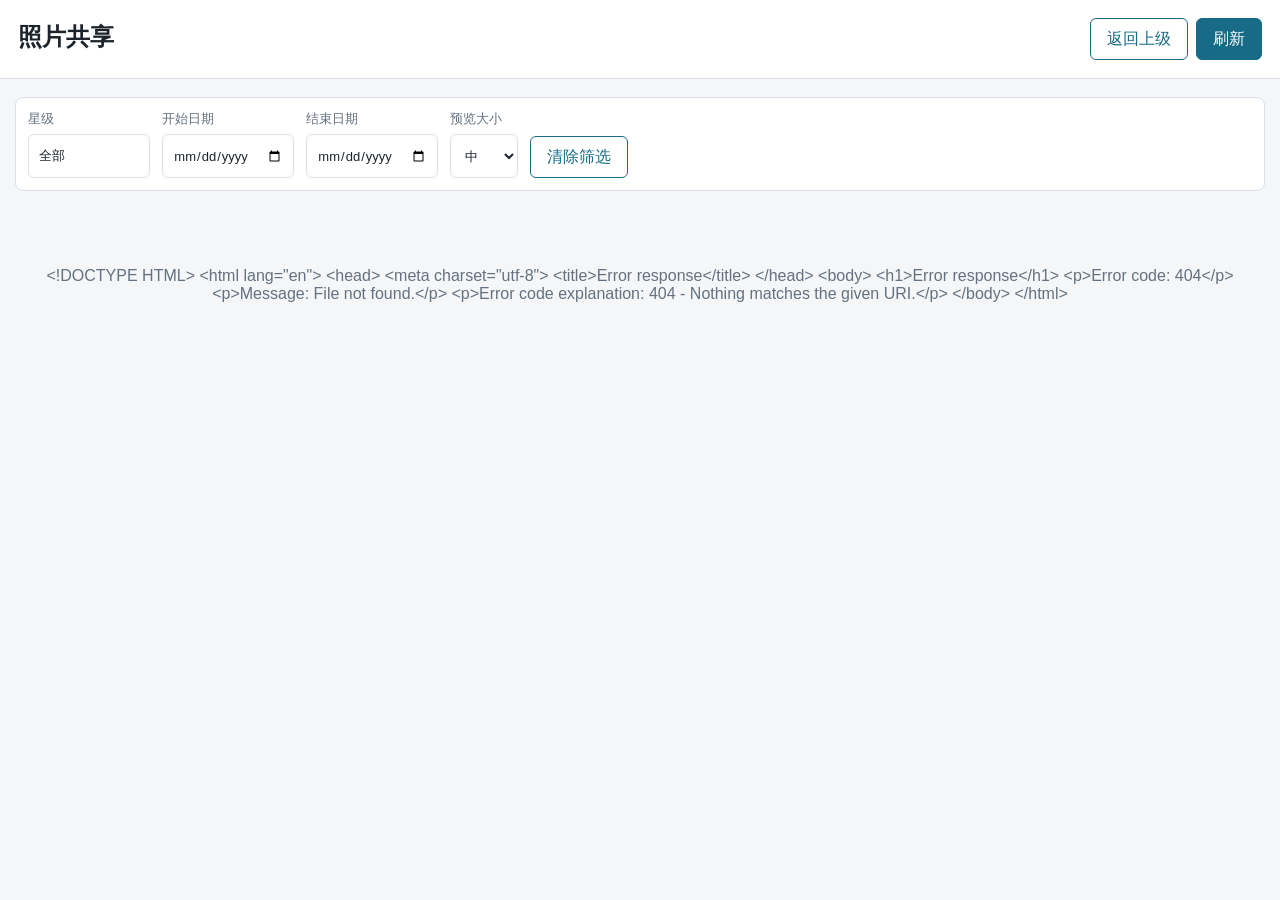
==== static/index.html @ c03c1bd6 "update" ====
<!doctype html>
<html lang="zh-CN">
  <head>
    <meta charset="utf-8" />
    <meta name="viewport" content="width=device-width, initial-scale=1" />
    <title>局域网照片共享</title>
    <link rel="stylesheet" href="/static/styles.css" />
  </head>
  <body>
    <header class="topbar">
      <div>
        <h1>照片共享</h1>
        <div id="rootPath" class="subtle"></div>
        <div id="rootSelector" class="root-selector"></div>
      </div>
      <div class="actions">
        <button id="backBtn" class="ghost" type="button">返回上级</button>
        <button id="refreshBtn" type="button">刷新</button>
      </div>
    </header>

    <main>
      <section class="filters" aria-label="筛选">
        <div class="filter-field rating-filter-field">
          <span>星级</span>
          <button id="ratingFilterBtn" class="filter-select" type="button" aria-expanded="false">全部</button>
          <div id="ratingFilterMenu" class="rating-filter-menu" hidden>
            <label><input type="checkbox" value="0" /> 未评分</label>
            <label><input type="checkbox" value="1" /> 1 星</label>
            <label><input type="checkbox" value="2" /> 2 星</label>
            <label><input type="checkbox" value="3" /> 3 星</label>
            <label><input type="checkbox" value="4" /> 4 星</label>
            <label><input type="checkbox" value="5" /> 5 星</label>
          </div>
        </div>
        <label>
          开始日期
          <input id="dateFromFilter" type="date" />
        </label>
        <label>
          结束日期
          <input id="dateToFilter" type="date" />
        </label>
        <label>
          预览大小
          <select id="thumbModeSelect">
            <option value="small">小</option>
            <option value="medium">中</option>
            <option value="large">大</option>
            <option value="xlarge">超大</option>
          </select>
        </label>
        <button id="clearFiltersBtn" class="ghost" type="button">清除筛选</button>
      </section>
      <nav id="breadcrumb" class="breadcrumb"></nav>
      <section id="grid" class="grid" aria-live="polite"></section>
      <div id="emptyState" class="empty" hidden>当前文件夹没有 JPG 图片或子文件夹。</div>
    </main>

    <div id="folderContextMenu" class="context-menu" hidden>
      <button id="detectBracketsBtn" type="button">检测包围曝光</button>
    </div>

    <dialog id="bracketDialog" class="bracket-dialog">
      <div class="bracket-panel">
        <div class="bracket-header">
          <div>
            <div class="bracket-title">包围曝光检测</div>
            <div id="bracketDialogPath" class="bracket-path"></div>
          </div>
          <button id="closeBracketDialogBtn" class="ghost" type="button">关闭</button>
        </div>
        <div id="bracketCacheActions" class="bracket-cache-actions" hidden>
          <span>已有这个文件夹的扫描结果。</span>
          <button id="useBracketCacheBtn" type="button">使用结果</button>
          <button id="rescanBracketsBtn" class="ghost" type="button">重新扫描</button>
        </div>
        <div id="bracketStatus" class="bracket-status"></div>
        <div id="bracketMergePanel" class="bracket-merge-panel" hidden>
          <label><input id="selectAllBracketGroups" type="checkbox" /> 全选</label>
          <label>算法
            <select id="mergeAlgorithm">
              <option value="fusion">Fusion</option>
              <option value="debevec">Debevec</option>
              <option value="robertson">Robertson</option>
            </select>
          </label>
          <label>曝光 <input id="mergeExposure" type="number" step="0.1" min="-2" max="2" value="0" /></label>
          <label>对比度 <input id="mergeContrast" type="number" step="0.05" min="0.5" max="2" value="1" /></label>
          <label>饱和度 <input id="mergeSaturation" type="number" step="0.05" min="0" max="2" value="1" /></label>
          <label>锐化 <input id="mergeSharpen" type="number" step="0.1" min="0" max="2" value="0.2" /></label>
          <label>质量 <input id="mergeQuality" type="number" step="1" min="70" max="98" value="92" /></label>
          <button id="mergeBracketsBtn" type="button">合成选中组</button>
        </div>
        <div id="bracketMergeOutput" class="bracket-merge-output" hidden></div>
        <div id="bracketResults" class="bracket-results"></div>
      </div>
    </dialog>

    <dialog id="viewer" class="viewer">
      <div class="viewer-shell">
        <div class="viewer-toolbar">
          <div class="viewer-title" id="viewerTitle"></div>
          <div class="viewer-actions">
            <button id="zoomOutBtn" type="button">-</button>
            <button id="zoomResetBtn" type="button">100%</button>
            <button id="zoomInBtn" type="button">+</button>
            <button id="downloadBtn" type="button">下载</button>
            <button id="deleteBtn" class="danger" type="button">删除</button>
            <button id="closeBtn" type="button">关闭</button>
          </div>
        </div>
        <div id="imageStage" class="image-stage">
          <img id="viewerImage" alt="" />
        </div>
        <button id="prevBtn" class="page-btn page-prev" type="button" aria-label="上一张">‹</button>
        <button id="nextBtn" class="page-btn page-next" type="button" aria-label="下一张">›</button>
        <div class="viewer-rating" id="viewerRating"></div>
      </div>
    </dialog>

    <dialog id="deleteDialog" class="confirm-dialog">
      <form method="dialog" class="confirm-panel">
        <div class="confirm-title">删除这张照片？</div>
        <div id="deleteDialogPath" class="confirm-path"></div>
        <div class="confirm-actions">
          <button id="cancelDeleteBtn" class="ghost" value="cancel" type="button">取消</button>
          <button id="confirmDeleteBtn" class="danger" value="confirm" type="button">确认删除</button>
        </div>
      </form>
    </dialog>

    <script src="/static/js/state.js"></script>
    <script src="/static/js/api.js"></script>
    <script src="/static/js/ratings-ui.js"></script>
    <script src="/static/js/thumbnails.js"></script>
    <script src="/static/js/gallery.js"></script>
    <script src="/static/js/brackets.js"></script>
    <script src="/static/js/viewer-core.js"></script>
    <script src="/static/js/viewer-cache.js"></script>
    <script src="/static/js/viewer-zoom.js"></script>
    <script src="/static/js/viewer-actions.js"></script>
    <script src="/static/js/events.js"></script>
    <script src="/static/app.js"></script>
  </body>
</html>
---- static/styles.css ----
:root {
  color-scheme: light;
  --bg: #f4f6f8;
  --panel: #ffffff;
  --text: #1c232b;
  --muted: #647180;
  --line: #d9e0e7;
  --accent: #176b87;
  --accent-strong: #0f5065;
  --danger: #b42318;
  --star: #d99214;
}

* {
  box-sizing: border-box;
}

body {
  margin: 0;
  min-height: 100vh;
  overscroll-behavior: none;
  background: var(--bg);
  color: var(--text);
  font-family: Arial, "Microsoft YaHei", sans-serif;
}

button {
  min-height: 42px;
  border: 1px solid var(--accent);
  border-radius: 6px;
  padding: 0 16px;
  background: var(--accent);
  color: #fff;
  font: inherit;
  cursor: pointer;
}

button:hover {
  background: var(--accent-strong);
}

button.ghost {
  background: #fff;
  color: var(--accent);
}

button.danger {
  border-color: var(--danger);
  background: var(--danger);
}

.topbar {
  position: sticky;
  top: 0;
  z-index: 5;
  display: flex;
  align-items: center;
  justify-content: space-between;
  gap: 16px;
  padding: 18px clamp(12px, 1.4vw, 24px);
  border-bottom: 1px solid var(--line);
  background: rgba(255, 255, 255, 0.94);
  backdrop-filter: blur(12px);
}

h1 {
  margin: 0 0 4px;
  font-size: 24px;
}

.subtle {
  color: var(--muted);
  font-size: 13px;
  word-break: break-all;
}

.actions,
.viewer-actions {
  display: flex;
  flex-wrap: wrap;
  gap: 8px;
  justify-content: flex-end;
}

main {
  width: 100%;
  margin: 0;
  padding: 18px clamp(10px, 1.2vw, 20px) 40px;
}

.filters {
  display: flex;
  flex-wrap: wrap;
  align-items: end;
  gap: 12px;
  margin-bottom: 18px;
  padding: 12px;
  border: 1px solid var(--line);
  border-radius: 8px;
  background: #fff;
}

.filters label {
  display: grid;
  gap: 6px;
  color: var(--muted);
  font-size: 13px;
}

.filter-field {
  position: relative;
  display: grid;
  gap: 6px;
  color: var(--muted);
  font-size: 13px;
}

.filters select,
.filters input,
.filter-select {
  min-height: 44px;
  border: 1px solid var(--line);
  border-radius: 6px;
  padding: 0 10px;
  background: #fff;
  color: var(--text);
  font: inherit;
}

.filter-select {
  min-width: 122px;
  text-align: left;
}

.rating-filter-menu {
  position: absolute;
  z-index: 30;
  top: calc(100% + 6px);
  left: 0;
  min-width: 150px;
  padding: 8px;
  border: 1px solid var(--line);
  border-radius: 8px;
  background: #fff;
  box-shadow: 0 12px 28px rgba(15, 23, 42, 0.16);
}

.rating-filter-menu label {
  display: flex;
  align-items: center;
  gap: 8px;
  min-height: 36px;
  color: var(--text);
  font-size: 15px;
}

.rating-filter-menu input {
  min-height: auto;
  width: 18px;
  height: 18px;
  padding: 0;
}

.breadcrumb {
  display: flex;
  flex-wrap: wrap;
  align-items: center;
  gap: 8px;
  margin-bottom: 18px;
  color: var(--muted);
}

.breadcrumb button {
  border-color: var(--line);
  background: #fff;
  color: var(--text);
}

.grid {
  display: grid;
  grid-template-columns: repeat(auto-fill, minmax(180px, 1fr));
  gap: 16px;
}

.grid.thumb-small {
  grid-template-columns: repeat(auto-fill, minmax(142px, 1fr));
}

.grid.thumb-medium {
  grid-template-columns: repeat(auto-fill, minmax(188px, 1fr));
}

.grid.thumb-large {
  grid-template-columns: repeat(auto-fill, minmax(286px, 1fr));
}

.grid.thumb-xlarge {
  grid-template-columns: repeat(auto-fill, minmax(420px, 1fr));
}

.tile {
  overflow: hidden;
  border: 1px solid var(--line);
  border-radius: 8px;
  background: var(--panel);
  contain: layout paint style;
  content-visibility: auto;
  contain-intrinsic-size: 250px 300px;
}

.tile-button {
  display: block;
  width: 100%;
  min-height: 0;
  border: 0;
  border-radius: 0;
  padding: 0;
  background: transparent;
  color: inherit;
  text-align: left;
  touch-action: manipulation;
}

.thumb-holder {
  position: relative;
  display: grid;
  width: 100%;
  aspect-ratio: 1 / 1;
  place-items: center;
  background: #e7edf3;
}

.thumb {
  display: block;
  width: 100%;
  height: 100%;
  object-fit: cover;
  opacity: 0;
  transition: opacity 120ms ease;
}

.thumb.loaded {
  opacity: 1;
}

.spinner {
  width: 34px;
  height: 34px;
  border: 3px solid #cbd5df;
  border-top-color: var(--accent);
  border-radius: 50%;
  animation: spin 0.8s linear infinite;
}

.spinner.failed {
  border-color: var(--danger);
  animation: none;
}

@keyframes spin {
  to {
    transform: rotate(360deg);
  }
}

.folder-icon {
  display: grid;
  width: 100%;
  aspect-ratio: 1 / 1;
  place-items: center;
  background: #e8f2f5;
  color: var(--accent);
  font-size: 56px;
  font-weight: bold;
}

.meta {
  padding: 10px 10px 8px;
}

.name {
  overflow: hidden;
  white-space: nowrap;
  text-overflow: ellipsis;
  font-size: 14px;
}

.folder-count {
  margin-top: 6px;
  color: var(--muted);
  font-size: 13px;
}

.rating {
  display: flex;
  align-items: center;
  gap: 3px;
  margin-top: 4px;
  max-width: 100%;
  overflow: hidden;
}

.rating-off {
  min-height: 30px;
  border: 0;
  border-radius: 999px;
  padding: 0 9px;
  background: rgba(100, 113, 128, 0.12);
  color: var(--muted);
  font-size: 12px;
  font-weight: 700;
  letter-spacing: 0;
  touch-action: manipulation;
}

.rating-off:hover,
.rating-off.active {
  background: rgba(23, 107, 135, 0.14);
  color: var(--accent);
}

.meta .rating {
  gap: 1px;
}

.meta .rating-off {
  min-height: 26px;
  padding: 0 7px;
  font-size: 11px;
}

.meta .star {
  min-height: 28px;
  font-size: 20px;
  padding: 0 2px;
}

.star {
  flex: 0 1 auto;
  min-width: 0;
  min-height: 34px;
  border: 0;
  padding: 0 clamp(1px, 0.8vw, 4px);
  background: transparent;
  color: #b8c0c9;
  font-size: clamp(18px, 5vw, 22px);
  line-height: 1;
  touch-action: manipulation;
}

.star:hover {
  background: transparent;
  color: var(--star);
}

.star.active {
  color: var(--star);
}

.empty {
  margin-top: 40px;
  color: var(--muted);
  text-align: center;
}

.context-menu {
  position: fixed;
  z-index: 30;
  min-width: 180px;
  padding: 6px;
  border: 1px solid var(--line);
  border-radius: 8px;
  background: #fff;
  box-shadow: 0 18px 42px rgba(22, 32, 46, 0.18);
}

.context-menu button {
  display: block;
  width: 100%;
  border: 0;
  border-radius: 6px;
  background: transparent;
  color: var(--text);
  text-align: left;
}

.context-menu button:hover {
  background: rgba(23, 107, 135, 0.1);
  color: var(--accent);
}

.bracket-dialog {
  width: min(1120px, calc(100vw - 32px));
  max-height: min(820px, calc(100vh - 32px));
  border: 0;
  border-radius: 12px;
  padding: 0;
  background: transparent;
}

.bracket-dialog::backdrop {
  background: rgba(15, 22, 30, 0.46);
}

.bracket-panel {
  display: grid;
  grid-template-rows: auto auto 1fr;
  max-height: min(820px, calc(100vh - 32px));
  overflow: hidden;
  border: 1px solid var(--line);
  border-radius: 12px;
  background: #fff;
  box-shadow: 0 24px 80px rgba(22, 32, 46, 0.22);
}

.bracket-header {
  display: flex;
  align-items: center;
  justify-content: space-between;
  gap: 16px;
  padding: 16px 18px;
  border-bottom: 1px solid var(--line);
}

.bracket-title {
  font-size: 18px;
  font-weight: 700;
}

.bracket-path {
  margin-top: 4px;
  color: var(--muted);
  font-size: 13px;
  word-break: break-all;
}

.bracket-status {
  padding: 12px 18px;
  color: var(--muted);
  font-size: 14px;
}

.bracket-cache-actions,
.bracket-merge-panel,
.bracket-merge-output {
  display: flex;
  flex-wrap: wrap;
  align-items: center;
  gap: 10px;
  padding: 10px 18px;
  border-bottom: 1px solid var(--line);
  color: var(--muted);
  font-size: 14px;
}

.bracket-cache-actions[hidden],
.bracket-merge-panel[hidden],
.bracket-merge-output[hidden] {
  display: none;
}

.bracket-merge-panel label {
  display: flex;
  align-items: center;
  gap: 6px;
}

.bracket-merge-panel input[type="number"],
.bracket-merge-panel select {
  width: 72px;
  min-height: 34px;
  border: 1px solid var(--line);
  border-radius: 6px;
  padding: 0 8px;
}

.bracket-merge-panel select {
  width: 112px;
}

.bracket-merge-output {
  align-items: flex-start;
  flex-direction: column;
}

.bracket-merge-output a {
  color: var(--accent);
  font-weight: 700;
}

.bracket-merge-output progress {
  width: min(520px, 100%);
  height: 14px;
}

.bracket-results {
  overflow: auto;
  padding: 0 18px 18px;
}

.bracket-group {
  margin-top: 14px;
  border: 1px solid var(--line);
  border-radius: 8px;
  background: #fff;
}

.bracket-group-title {
  display: flex;
  align-items: center;
  gap: 10px;
  padding: 10px 12px;
  border-bottom: 1px solid var(--line);
  color: var(--text);
  font-size: 14px;
  font-weight: 700;
}

.bracket-group-title input {
  width: 18px;
  height: 18px;
}

.bracket-strip {
  display: grid;
  grid-template-columns: repeat(auto-fill, minmax(132px, 1fr));
  gap: 10px;
  padding: 12px;
}

.bracket-photo {
  min-height: 0;
  border: 1px solid var(--line);
  border-radius: 8px;
  padding: 0;
  overflow: hidden;
  background: #fff;
  color: var(--text);
  text-align: left;
}

.bracket-photo:hover {
  background: #fff;
  border-color: var(--accent);
}

.bracket-photo img {
  display: block;
  width: 100%;
  aspect-ratio: 1 / 1;
  object-fit: cover;
  background: #e7edf3;
}

.bracket-photo-name,
.bracket-photo-info {
  display: block;
  overflow: hidden;
  white-space: nowrap;
  text-overflow: ellipsis;
  padding: 8px 8px 0;
  font-size: 12px;
}

.bracket-photo-info {
  padding: 4px 8px 8px;
  color: var(--muted);
}

.viewer {
  width: 100vw;
  height: 100vh;
  max-width: none;
  max-height: none;
  border: 0;
  border-radius: 0;
  padding: 0;
  background: #05070a;
  color: #fff;
  overscroll-behavior: none;
  touch-action: none;
}

.viewer::backdrop {
  background: rgba(0, 0, 0, 0.62);
}

.viewer-shell {
  position: relative;
  height: 100%;
  overflow: hidden;
}

.viewer-toolbar {
  position: absolute;
  top: 0;
  left: 0;
  right: 0;
  z-index: 4;
  display: grid;
  justify-items: center;
  gap: 10px;
  padding: max(14px, env(safe-area-inset-top)) 14px 28px;
  background: linear-gradient(rgba(0, 0, 0, 0.62), rgba(0, 0, 0, 0.2), transparent);
  pointer-events: none;
}

.viewer-toolbar button,
.viewer-rating button,
.page-btn {
  pointer-events: auto;
}

.viewer-title {
  max-width: min(72vw, 720px);
  overflow: hidden;
  white-space: nowrap;
  text-overflow: ellipsis;
  padding: 7px 12px;
  border: 1px solid rgba(255, 255, 255, 0.1);
  border-radius: 999px;
  background: rgba(12, 14, 18, 0.38);
  color: rgba(255, 255, 255, 0.92);
  font-size: 13px;
  text-shadow: 0 1px 2px rgba(0, 0, 0, 0.8);
  backdrop-filter: blur(12px);
}

.viewer-actions {
  justify-content: center;
  gap: 10px;
}

.viewer-actions button {
  min-width: 52px;
  min-height: 42px;
  border-color: rgba(255, 255, 255, 0.16);
  border-radius: 12px;
  background: linear-gradient(rgba(28, 32, 40, 0.78), rgba(6, 8, 12, 0.66));
  color: #fff;
  box-shadow: 0 10px 28px rgba(0, 0, 0, 0.24), inset 0 1px 0 rgba(255, 255, 255, 0.12);
  backdrop-filter: blur(16px);
}

.viewer-actions button:hover {
  background: linear-gradient(rgba(42, 48, 60, 0.82), rgba(10, 12, 18, 0.72));
}

.viewer-actions button.danger {
  border-color: rgba(255, 126, 118, 0.36);
  background: linear-gradient(rgba(128, 32, 28, 0.78), rgba(72, 16, 14, 0.66));
}

#closeBtn {
  position: fixed;
  top: max(12px, env(safe-area-inset-top));
  right: max(12px, env(safe-area-inset-right));
  z-index: 8;
  min-width: 44px;
  width: 44px;
  min-height: 44px;
  border: 1px solid rgba(255, 255, 255, 0.18);
  border-radius: 999px;
  padding: 0;
  background: rgba(0, 0, 0, 0.24);
  color: transparent;
  box-shadow: none;
  backdrop-filter: blur(10px);
}

#closeBtn::before,
#closeBtn::after {
  content: "";
  position: absolute;
  top: 50%;
  left: 50%;
  width: 18px;
  height: 2px;
  border-radius: 999px;
  background: rgba(255, 255, 255, 0.86);
}

#closeBtn::before {
  transform: translate(-50%, -50%) rotate(45deg);
}

#closeBtn::after {
  transform: translate(-50%, -50%) rotate(-45deg);
}

#closeBtn:hover,
#closeBtn:focus-visible {
  background: rgba(0, 0, 0, 0.42);
}

.viewer-rating {
  position: absolute;
  left: 50%;
  bottom: max(16px, env(safe-area-inset-bottom));
  z-index: 4;
  display: flex;
  justify-content: center;
  transform: translateX(-50%);
  max-width: calc(100vw - 24px);
  padding: 6px clamp(6px, 2vw, 10px);
  border-radius: 999px;
  background: rgba(0, 0, 0, 0.42);
  backdrop-filter: blur(10px);
}

.viewer-rating .rating {
  margin-top: 0;
  gap: clamp(1px, 1vw, 4px);
  max-width: 100%;
}

.viewer-rating .rating-off {
  min-height: clamp(30px, 8vw, 38px);
  padding: 0 clamp(7px, 2.8vw, 12px);
  background: rgba(255, 255, 255, 0.08);
  color: rgba(255, 255, 255, 0.62);
  font-size: clamp(10px, 3vw, 12px);
}

.viewer-rating .rating-off.active,
.viewer-rating .rating-off:hover {
  background: rgba(255, 255, 255, 0.18);
  color: #fff;
}

.image-stage {
  overflow: hidden;
  width: 100%;
  height: 100%;
  display: flex;
  align-items: center;
  justify-content: center;
  padding: 0;
  touch-action: none;
  background: #05070a;
  overscroll-behavior: none;
  cursor: default;
}

.image-stage.is-zoomed {
  cursor: grab;
}

.image-stage.is-zoomed:active {
  cursor: grabbing;
}

#viewerImage {
  display: block;
  max-width: 100vw;
  max-height: 100vh;
  width: auto;
  height: auto;
  object-fit: contain;
  transform-origin: center center;
  opacity: 0;
  transition: opacity 120ms ease;
  user-select: none;
  -webkit-user-drag: none;
  will-change: transform;
  touch-action: none;
}

#viewerImage.loading {
  filter: blur(10px) brightness(0.82);
}

#viewerImage.ready {
  opacity: 1;
}

.page-btn {
  position: absolute;
  top: 0;
  bottom: 0;
  z-index: 3;
  width: min(12vw, 96px);
  min-height: 0;
  border: 0;
  border-radius: 0;
  padding: 0;
  background: transparent;
  color: rgba(255, 255, 255, 0.42);
  font-size: clamp(46px, 8vw, 92px);
  line-height: 1;
  opacity: 0.42;
  text-shadow: 0 3px 18px rgba(0, 0, 0, 0.7);
  transition: opacity 150ms ease, transform 150ms ease;
}

.page-btn:hover,
.page-btn:focus-visible {
  background: transparent;
  opacity: 0.86;
  transform: scale(1.04);
}

.page-btn:disabled {
  opacity: 0;
  pointer-events: none;
}

.page-prev {
  left: max(2px, env(safe-area-inset-left));
}

.page-next {
  right: max(2px, env(safe-area-inset-right));
}

.confirm-dialog {
  width: min(420px, calc(100vw - 32px));
  border: 0;
  border-radius: 14px;
  padding: 0;
  background: transparent;
}

.confirm-dialog::backdrop {
  background: rgba(0, 0, 0, 0.58);
}

.confirm-panel {
  padding: 18px;
  border: 1px solid rgba(255, 255, 255, 0.12);
  border-radius: 14px;
  background: rgba(16, 18, 24, 0.94);
  color: #fff;
  box-shadow: 0 28px 80px rgba(0, 0, 0, 0.45);
}

.confirm-title {
  font-size: 18px;
  font-weight: 700;
}

.confirm-path {
  margin-top: 10px;
  color: rgba(255, 255, 255, 0.66);
  font-size: 13px;
  line-height: 1.5;
  word-break: break-all;
}

.confirm-actions {
  display: flex;
  justify-content: flex-end;
  gap: 10px;
  margin-top: 18px;
}

@media (max-width: 700px) {
  .topbar {
    align-items: stretch;
    flex-direction: column;
  }

  main {
    padding: 16px;
  }

  .grid {
    grid-template-columns: repeat(auto-fill, minmax(140px, 1fr));
  }

  .grid.thumb-small {
    grid-template-columns: repeat(auto-fill, minmax(118px, 1fr));
  }

  .grid.thumb-medium {
    grid-template-columns: repeat(auto-fill, minmax(148px, 1fr));
  }

  .grid.thumb-large {
    grid-template-columns: repeat(auto-fill, minmax(220px, 1fr));
  }

  .grid.thumb-xlarge {
    grid-template-columns: repeat(auto-fill, minmax(280px, 1fr));
  }
}

@media (pointer: coarse) {
  body {
    -webkit-tap-highlight-color: transparent;
  }

  button {
    min-height: 48px;
    padding: 0 18px;
  }

  .topbar {
    position: static;
  }

  .filters {
    gap: 14px;
  }

  .filters label,
  .filter-field {
    flex: 1 1 180px;
  }

  .filters select,
  .filters input,
  .filter-select {
    width: 100%;
    min-height: 48px;
    font-size: 16px;
  }

  .rating-filter-menu {
    min-width: 100%;
  }

  .grid {
    grid-template-columns: repeat(auto-fill, minmax(170px, 1fr));
    gap: 18px;
  }

  .grid.thumb-small {
    grid-template-columns: repeat(auto-fill, minmax(142px, 1fr));
  }

  .grid.thumb-medium {
    grid-template-columns: repeat(auto-fill, minmax(178px, 1fr));
  }

  .grid.thumb-large {
    grid-template-columns: repeat(auto-fill, minmax(260px, 1fr));
  }

  .grid.thumb-xlarge {
    grid-template-columns: repeat(auto-fill, minmax(320px, 1fr));
  }

  .meta {
    padding: 12px;
  }

  .name {
    font-size: 15px;
  }

  .star {
    min-width: auto;
    min-height: clamp(32px, 9vw, 42px);
    font-size: clamp(20px, 7vw, 28px);
  }

  .viewer-toolbar {
    gap: 12px;
    padding: max(12px, env(safe-area-inset-top)) 10px 30px;
  }

  .viewer-actions {
    justify-content: center;
    gap: 8px;
  }

  .viewer-actions button {
    flex: 0 1 auto;
    min-width: 54px;
    min-height: 44px;
    padding: 0 12px;
    font-size: 14px;
  }

  #closeBtn {
    top: max(10px, env(safe-area-inset-top));
    right: max(10px, env(safe-area-inset-right));
    min-width: 48px;
    width: 48px;
    min-height: 48px;
  }

  .viewer-title {
    max-width: 100%;
    font-size: 13px;
  }

  .page-btn {
    width: 14vw;
    opacity: 0.42;
    font-size: clamp(54px, 10vw, 96px);
  }

  .viewer-rating {
    bottom: max(10px, env(safe-area-inset-bottom));
  }

  .viewer-rating .star {
    min-width: auto;
    min-height: clamp(30px, 9vw, 42px);
    font-size: clamp(21px, 7.6vw, 30px);
    padding: 0 clamp(1px, 1vw, 4px);
  }
}

@media (max-width: 380px) {
  .viewer-rating {
    bottom: max(8px, env(safe-area-inset-bottom));
    padding: 4px 6px;
  }

  .viewer-rating .rating {
    gap: 0;
  }

  .viewer-rating .rating-off {
    min-height: 28px;
    padding: 0 6px;
    font-size: 10px;
  }

  .viewer-rating .star {
    min-height: 30px;
    font-size: 22px;
    padding: 0 1px;
  }
}
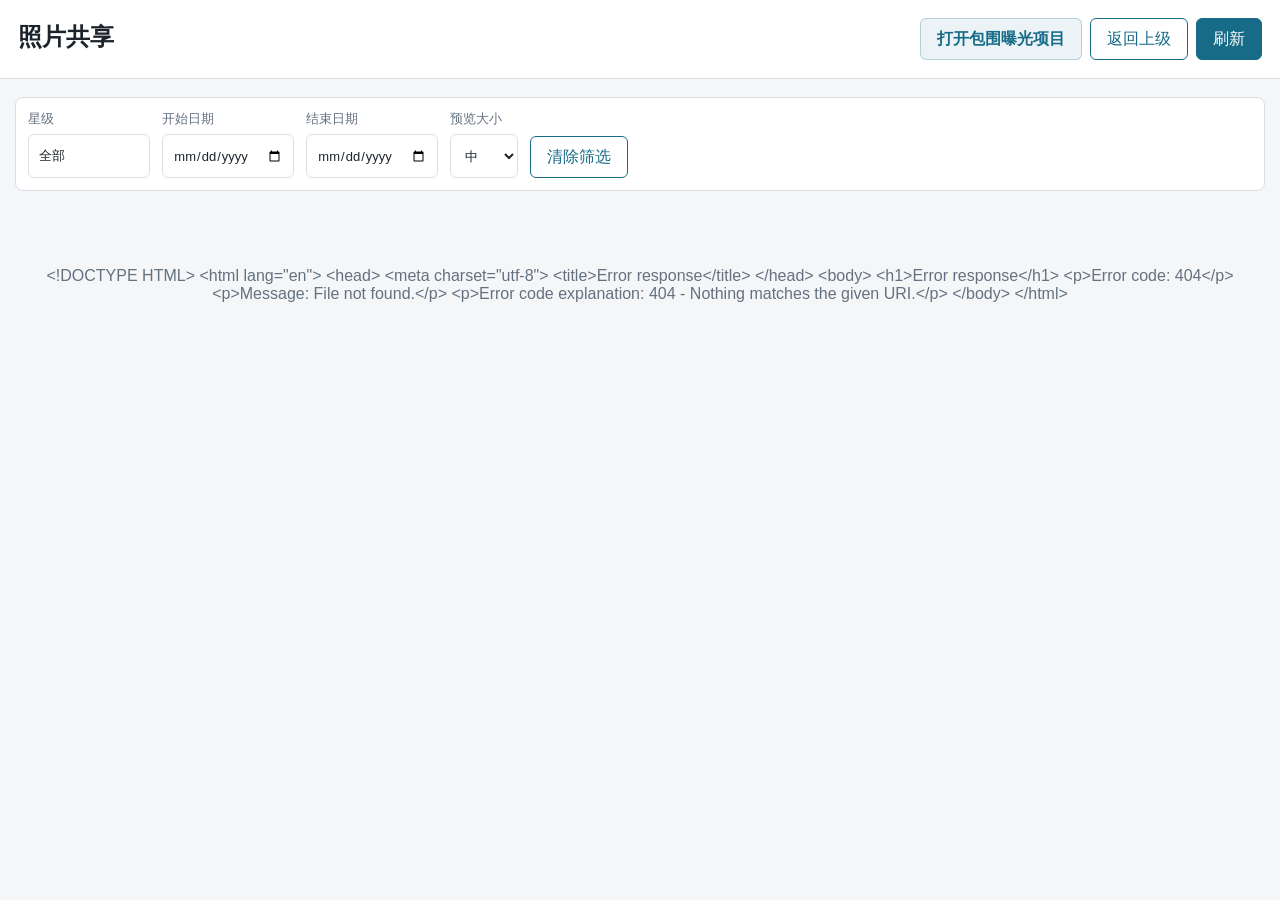
==== commit 8227d080: "update" ====
--- a/static/index.html
+++ b/static/index.html
@@ -14,6 +14,7 @@
         <div id="rootSelector" class="root-selector"></div>
       </div>
       <div class="actions">
+        <button id="openBracketProjectBtn" class="ghost" type="button">打开包围曝光项目</button>
         <button id="backBtn" class="ghost" type="button">返回上级</button>
         <button id="refreshBtn" type="button">刷新</button>
       </div>
@@ -57,6 +58,8 @@
       <div id="emptyState" class="empty" hidden>当前文件夹没有 JPG 图片或子文件夹。</div>
     </main>
 
+    <button id="scrollTopBtn" class="scroll-top-btn" type="button" aria-label="回到顶部" hidden>↑</button>
+
     <div id="folderContextMenu" class="context-menu" hidden>
       <button id="detectBracketsBtn" type="button">检测包围曝光</button>
     </div>
@@ -85,7 +88,17 @@
               <option value="robertson">Robertson</option>
             </select>
           </label>
+          <label>对齐
+            <select id="mergeAlignment">
+              <option value="simple">简单</option>
+              <option value="people">人物/轻微移动</option>
+              <option value="off">关闭</option>
+              <option value="advanced">复杂</option>
+            </select>
+          </label>
           <label>曝光 <input id="mergeExposure" type="number" step="0.1" min="-2" max="2" value="0" /></label>
+          <label>阴影 <input id="mergeShadows" type="number" step="0.05" min="0" max="1" value="0.25" /></label>
+          <label>高光 <input id="mergeHighlights" type="number" step="0.05" min="0" max="1" value="0.15" /></label>
           <label>对比度 <input id="mergeContrast" type="number" step="0.05" min="0.5" max="2" value="1" /></label>
           <label>饱和度 <input id="mergeSaturation" type="number" step="0.05" min="0" max="2" value="1" /></label>
           <label>锐化 <input id="mergeSharpen" type="number" step="0.1" min="0" max="2" value="0.2" /></label>
@@ -112,6 +125,7 @@
         </div>
         <div id="imageStage" class="image-stage">
           <img id="viewerImage" alt="" />
+          <video id="viewerVideo" controls playsinline hidden></video>
         </div>
         <button id="prevBtn" class="page-btn page-prev" type="button" aria-label="上一张">‹</button>
         <button id="nextBtn" class="page-btn page-next" type="button" aria-label="下一张">›</button>
--- a/static/styles.css
+++ b/static/styles.css
@@ -82,6 +82,17 @@
   justify-content: flex-end;
 }
 
+#openBracketProjectBtn {
+  border-color: rgba(23, 107, 135, 0.26);
+  background: rgba(23, 107, 135, 0.08);
+  color: var(--accent);
+  font-weight: 700;
+}
+
+#openBracketProjectBtn:hover {
+  background: rgba(23, 107, 135, 0.14);
+}
+
 main {
   width: 100%;
   margin: 0;
@@ -199,6 +210,8 @@
 }
 
 .tile {
+  display: flex;
+  flex-direction: column;
   overflow: hidden;
   border: 1px solid var(--line);
   border-radius: 8px;
@@ -209,8 +222,11 @@
 }
 
 .tile-button {
-  display: block;
+  display: flex;
+  flex: 1 1 auto;
+  flex-direction: column;
   width: 100%;
+  height: 100%;
   min-height: 0;
   border: 0;
   border-radius: 0;
@@ -223,18 +239,45 @@
 
 .thumb-holder {
   position: relative;
+  display: flex;
+  align-items: center;
+  justify-content: center;
+  width: 100%;
+  aspect-ratio: 1 / 1;
+  overflow: hidden;
+  background: #fff;
+}
+
+.media-badge {
+  position: absolute;
+  top: 10px;
+  left: 10px;
+  z-index: 1;
+  padding: 4px 8px;
+  border-radius: 999px;
+  background: rgba(5, 7, 10, 0.72);
+  color: #fff;
+  font-size: 11px;
+  font-weight: 700;
+  letter-spacing: 0.04em;
+}
+
+.video-thumb {
   display: grid;
   width: 100%;
-  aspect-ratio: 1 / 1;
+  height: 100%;
   place-items: center;
-  background: #e7edf3;
+  background: linear-gradient(135deg, #20303e, #0e151d);
+  color: rgba(255, 255, 255, 0.92);
+  font-size: clamp(42px, 8vw, 68px);
 }
 
 .thumb {
   display: block;
   width: 100%;
   height: 100%;
-  object-fit: cover;
+  object-fit: contain;
+  object-position: center center;
   opacity: 0;
   transition: opacity 120ms ease;
 }
@@ -269,24 +312,37 @@
   aspect-ratio: 1 / 1;
   place-items: center;
   background: #e8f2f5;
-  color: var(--accent);
-  font-size: 56px;
-  font-weight: bold;
+  color: #d99214;
+}
+
+.folder-icon svg {
+  width: min(42%, 180px);
+  height: auto;
+  fill: currentColor;
+  filter: drop-shadow(0 10px 18px rgba(15, 80, 101, 0.12));
 }
 
 .meta {
+  display: grid;
+  grid-template-rows: minmax(2.8em, auto) auto;
+  align-content: start;
+  gap: 6px;
+  min-height: 96px;
   padding: 10px 10px 8px;
 }
 
 .name {
   overflow: hidden;
-  white-space: nowrap;
+  display: -webkit-box;
+  -webkit-box-orient: vertical;
+  -webkit-line-clamp: 2;
+  font-size: 14px;
+  line-height: 1.4;
   text-overflow: ellipsis;
-  font-size: 14px;
+  word-break: break-word;
 }
 
 .folder-count {
-  margin-top: 6px;
   color: var(--muted);
   font-size: 13px;
 }
@@ -294,8 +350,8 @@
 .rating {
   display: flex;
   align-items: center;
+  align-self: start;
   gap: 3px;
-  margin-top: 4px;
   max-width: 100%;
   overflow: hidden;
 }
@@ -363,6 +419,37 @@
   text-align: center;
 }
 
+.scroll-top-btn {
+  position: fixed;
+  right: max(18px, env(safe-area-inset-right));
+  bottom: max(18px, env(safe-area-inset-bottom));
+  z-index: 20;
+  display: grid;
+  width: 52px;
+  min-width: 52px;
+  height: 52px;
+  min-height: 52px;
+  place-items: center;
+  border: 1px solid rgba(23, 107, 135, 0.22);
+  border-radius: 999px;
+  padding: 0;
+  background: rgba(255, 255, 255, 0.9);
+  color: var(--accent);
+  font-size: 26px;
+  font-weight: 700;
+  box-shadow: 0 14px 34px rgba(22, 32, 46, 0.22);
+  backdrop-filter: blur(12px);
+}
+
+.scroll-top-btn:hover {
+  background: #fff;
+  color: var(--accent-strong);
+}
+
+.scroll-top-btn[hidden] {
+  display: none;
+}
+
 .context-menu {
   position: fixed;
   z-index: 30;
@@ -390,8 +477,9 @@
 }
 
 .bracket-dialog {
-  width: min(1120px, calc(100vw - 32px));
-  max-height: min(820px, calc(100vh - 32px));
+  width: calc(100vw - 24px);
+  max-width: 1720px;
+  max-height: calc(100vh - 24px);
   border: 0;
   border-radius: 12px;
   padding: 0;
@@ -405,7 +493,7 @@
 .bracket-panel {
   display: grid;
   grid-template-rows: auto auto 1fr;
-  max-height: min(820px, calc(100vh - 32px));
+  max-height: calc(100vh - 24px);
   overflow: hidden;
   border: 1px solid var(--line);
   border-radius: 12px;
@@ -495,7 +583,7 @@
 
 .bracket-results {
   overflow: auto;
-  padding: 0 18px 18px;
+  padding: 0 14px 18px;
 }
 
 .bracket-group {
@@ -521,11 +609,29 @@
   height: 18px;
 }
 
+.bracket-compare {
+  display: grid;
+  grid-template-columns: minmax(0, 1.35fr) minmax(300px, 0.65fr);
+  gap: 12px;
+  padding: 12px;
+}
+
+.bracket-source-pane,
+.bracket-result-pane {
+  min-width: 0;
+}
+
+.bracket-pane-title {
+  margin-bottom: 8px;
+  color: var(--muted);
+  font-size: 13px;
+  font-weight: 700;
+}
+
 .bracket-strip {
   display: grid;
   grid-template-columns: repeat(auto-fill, minmax(132px, 1fr));
   gap: 10px;
-  padding: 12px;
 }
 
 .bracket-photo {
@@ -565,6 +671,74 @@
 .bracket-photo-info {
   padding: 4px 8px 8px;
   color: var(--muted);
+}
+
+.bracket-result-body {
+  display: grid;
+  min-height: 220px;
+  place-items: center;
+  border: 1px dashed var(--line);
+  border-radius: 8px;
+  background: #f8fafc;
+  color: var(--muted);
+  font-size: 14px;
+  text-align: center;
+}
+
+.bracket-result-body.has-result {
+  display: block;
+  border-style: solid;
+  background: #fff;
+  color: var(--text);
+}
+
+.bracket-result-note {
+  margin-top: 10px;
+}
+
+.bracket-merged-photo {
+  display: block;
+  width: 100%;
+  min-height: 0;
+  border: 1px solid var(--line);
+  border-radius: 8px;
+  padding: 0;
+  overflow: hidden;
+  background: #fff;
+  color: var(--text);
+  text-align: left;
+}
+
+.bracket-merged-photo:hover {
+  border-color: var(--accent);
+  background: #fff;
+}
+
+.bracket-merged-photo img {
+  display: block;
+  width: 100%;
+  max-height: 520px;
+  object-fit: contain;
+  background: #e7edf3;
+}
+
+.bracket-merged-photo span {
+  display: block;
+  padding: 9px 10px;
+  color: var(--muted);
+  font-size: 13px;
+}
+
+.bracket-result-actions {
+  display: flex;
+  justify-content: flex-end;
+  padding-top: 8px;
+}
+
+.bracket-result-actions a {
+  color: var(--accent);
+  font-size: 14px;
+  font-weight: 700;
 }
 
 .viewer {
@@ -766,6 +940,20 @@
   touch-action: none;
 }
 
+#viewerVideo {
+  display: block;
+  max-width: 100vw;
+  max-height: 100vh;
+  width: auto;
+  height: auto;
+  object-fit: contain;
+  background: #05070a;
+}
+
+#viewerVideo[hidden] {
+  display: none;
+}
+
 #viewerImage.loading {
   filter: blur(10px) brightness(0.82);
 }
@@ -776,11 +964,11 @@
 
 .page-btn {
   position: absolute;
-  top: 0;
-  bottom: 0;
+  top: 50%;
   z-index: 3;
-  width: min(12vw, 96px);
-  min-height: 0;
+  width: min(8vw, 72px);
+  height: min(46vh, 420px);
+  min-height: 180px;
   border: 0;
   border-radius: 0;
   padding: 0;
@@ -791,13 +979,14 @@
   opacity: 0.42;
   text-shadow: 0 3px 18px rgba(0, 0, 0, 0.7);
   transition: opacity 150ms ease, transform 150ms ease;
+  transform: translateY(-50%);
 }
 
 .page-btn:hover,
 .page-btn:focus-visible {
   background: transparent;
   opacity: 0.86;
-  transform: scale(1.04);
+  transform: translateY(-50%) scale(1.04);
 }
 
 .page-btn:disabled {
@@ -810,7 +999,7 @@
 }
 
 .page-next {
-  right: max(2px, env(safe-area-inset-right));
+  right: max(10px, env(safe-area-inset-right));
 }
 
 .confirm-dialog {
@@ -883,6 +1072,21 @@
   .grid.thumb-xlarge {
     grid-template-columns: repeat(auto-fill, minmax(280px, 1fr));
   }
+
+  .bracket-dialog {
+    width: 100vw;
+    max-height: 100vh;
+    border-radius: 0;
+  }
+
+  .bracket-panel {
+    max-height: 100vh;
+    border-radius: 0;
+  }
+
+  .bracket-compare {
+    grid-template-columns: 1fr;
+  }
 }
 
 @media (pointer: coarse) {
@@ -893,10 +1097,6 @@
   button {
     min-height: 48px;
     padding: 0 18px;
-  }
-
-  .topbar {
-    position: static;
   }
 
   .filters {
@@ -941,8 +1141,19 @@
     grid-template-columns: repeat(auto-fill, minmax(320px, 1fr));
   }
 
+  .bracket-merge-panel label {
+    flex: 1 1 160px;
+  }
+
+  .bracket-merge-panel input[type="number"],
+  .bracket-merge-panel select {
+    width: 100%;
+    min-height: 42px;
+  }
+
   .meta {
     padding: 12px;
+    min-height: 102px;
   }
 
   .name {
@@ -987,7 +1198,9 @@
   }
 
   .page-btn {
-    width: 14vw;
+    width: min(11vw, 78px);
+    height: min(42vh, 380px);
+    min-height: 170px;
     opacity: 0.42;
     font-size: clamp(54px, 10vw, 96px);
   }
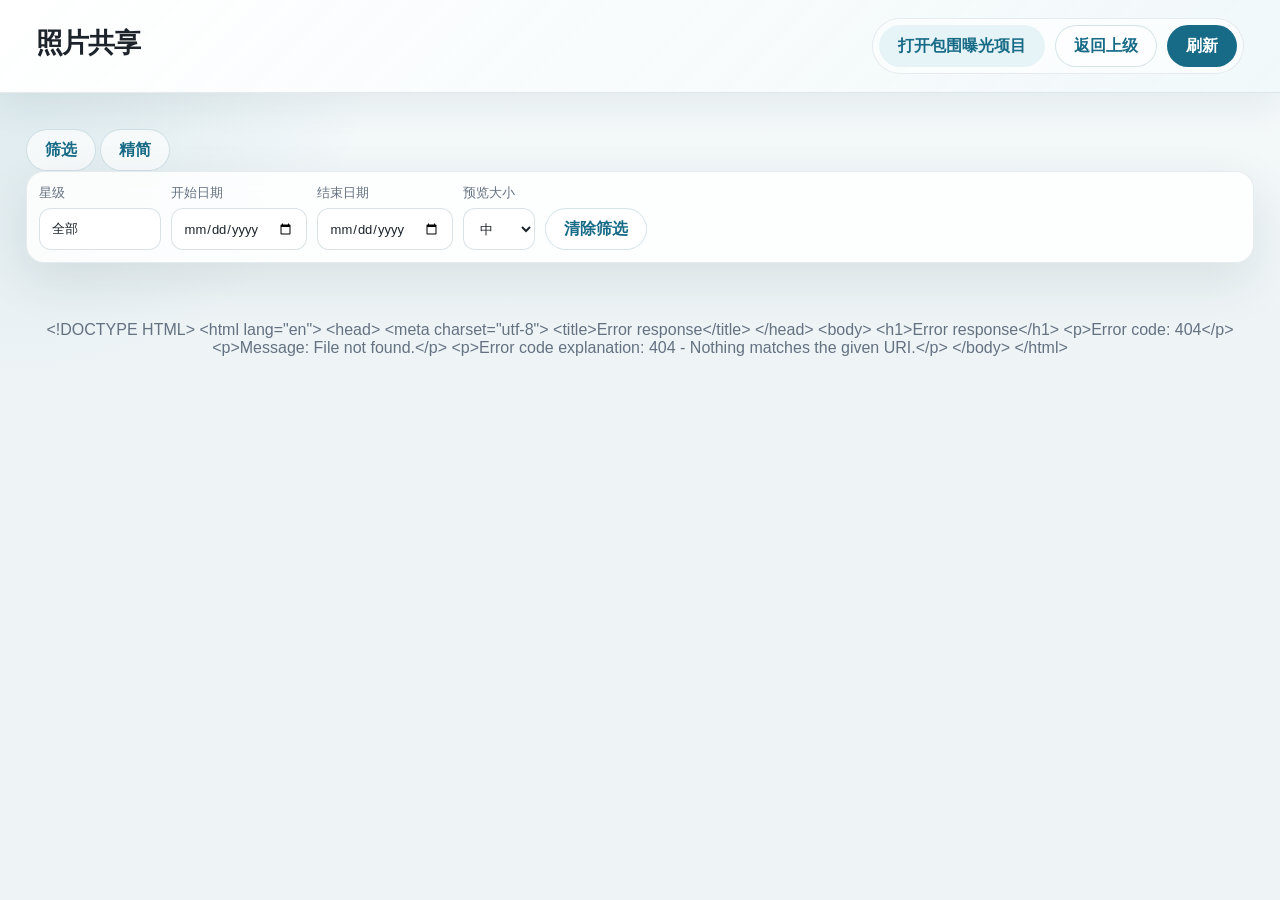
==== commit 71af8506: "update" ====
--- a/static/index.html
+++ b/static/index.html
@@ -10,8 +10,6 @@
     <header class="topbar">
       <div>
         <h1>照片共享</h1>
-        <div id="rootPath" class="subtle"></div>
-        <div id="rootSelector" class="root-selector"></div>
       </div>
       <div class="actions">
         <button id="openBracketProjectBtn" class="ghost" type="button">打开包围曝光项目</button>
@@ -21,7 +19,14 @@
     </header>
 
     <main>
-      <section class="filters" aria-label="筛选">
+      <section class="browse-bar" aria-label="浏览工具">
+        <nav id="breadcrumb" class="breadcrumb"></nav>
+        <div class="browse-actions">
+          <button id="filterPanelToggleBtn" class="ghost" type="button" aria-expanded="false" aria-controls="filterPanel">筛选</button>
+          <button id="compactToggleBtn" class="ghost" type="button">精简</button>
+        </div>
+      </section>
+      <section id="filterPanel" class="filters" aria-label="筛选" hidden>
         <div class="filter-field rating-filter-field">
           <span>星级</span>
           <button id="ratingFilterBtn" class="filter-select" type="button" aria-expanded="false">全部</button>
@@ -53,7 +58,6 @@
         </label>
         <button id="clearFiltersBtn" class="ghost" type="button">清除筛选</button>
       </section>
-      <nav id="breadcrumb" class="breadcrumb"></nav>
       <section id="grid" class="grid" aria-live="polite"></section>
       <div id="emptyState" class="empty" hidden>当前文件夹没有 JPG 图片或子文件夹。</div>
     </main>
@@ -114,14 +118,17 @@
       <div class="viewer-shell">
         <div class="viewer-toolbar">
           <div class="viewer-title" id="viewerTitle"></div>
+          <button id="closeBtn" type="button">关闭</button>
+        </div>
+        <div class="viewer-control-bar">
           <div class="viewer-actions">
             <button id="zoomOutBtn" type="button">-</button>
             <button id="zoomResetBtn" type="button">100%</button>
             <button id="zoomInBtn" type="button">+</button>
             <button id="downloadBtn" type="button">下载</button>
             <button id="deleteBtn" class="danger" type="button">删除</button>
-            <button id="closeBtn" type="button">关闭</button>
           </div>
+          <div class="viewer-rating" id="viewerRating"></div>
         </div>
         <div id="imageStage" class="image-stage">
           <img id="viewerImage" alt="" />
@@ -129,7 +136,6 @@
         </div>
         <button id="prevBtn" class="page-btn page-prev" type="button" aria-label="上一张">‹</button>
         <button id="nextBtn" class="page-btn page-next" type="button" aria-label="下一张">›</button>
-        <div class="viewer-rating" id="viewerRating"></div>
       </div>
     </dialog>
 
--- a/static/styles.css
+++ b/static/styles.css
@@ -1,12 +1,14 @@
 :root {
   color-scheme: light;
-  --bg: #f4f6f8;
+  --bg: #eef4f6;
   --panel: #ffffff;
   --text: #1c232b;
   --muted: #647180;
   --line: #d9e0e7;
   --accent: #176b87;
   --accent-strong: #0f5065;
+  --accent-soft: #e7f4f7;
+  --shadow-soft: 0 18px 50px rgba(17, 45, 58, 0.1);
   --danger: #b42318;
   --star: #d99214;
 }
@@ -19,20 +21,27 @@
   margin: 0;
   min-height: 100vh;
   overscroll-behavior: none;
-  background: var(--bg);
+  background:
+    radial-gradient(circle at top left, rgba(23, 107, 135, 0.13), transparent 30vw),
+    linear-gradient(180deg, #f7fbfc 0, var(--bg) 320px);
   color: var(--text);
-  font-family: Arial, "Microsoft YaHei", sans-serif;
+  font-family: "Aptos", "Segoe UI Variable", "Microsoft YaHei UI", sans-serif;
 }
 
 button {
   min-height: 42px;
-  border: 1px solid var(--accent);
-  border-radius: 6px;
-  padding: 0 16px;
+  border: 1px solid transparent;
+  border-radius: 999px;
+  padding: 0 18px;
   background: var(--accent);
   color: #fff;
   font: inherit;
+  font-weight: 650;
   cursor: pointer;
+  transition:
+    background 160ms ease,
+    border-color 160ms ease,
+    box-shadow 160ms ease;
 }
 
 button:hover {
@@ -40,7 +49,8 @@
 }
 
 button.ghost {
-  background: #fff;
+  border-color: rgba(23, 107, 135, 0.18);
+  background: rgba(255, 255, 255, 0.68);
   color: var(--accent);
 }
 
@@ -56,59 +66,105 @@
   display: flex;
   align-items: center;
   justify-content: space-between;
-  gap: 16px;
-  padding: 18px clamp(12px, 1.4vw, 24px);
-  border-bottom: 1px solid var(--line);
-  background: rgba(255, 255, 255, 0.94);
-  backdrop-filter: blur(12px);
+  gap: clamp(16px, 3vw, 40px);
+  min-height: 92px;
+  padding: 18px clamp(18px, 2.8vw, 40px);
+  border-bottom: 1px solid rgba(140, 161, 174, 0.22);
+  background:
+    linear-gradient(135deg, rgba(255, 255, 255, 0.92), rgba(238, 247, 249, 0.82)),
+    rgba(255, 255, 255, 0.78);
+  box-shadow: 0 12px 36px rgba(31, 63, 77, 0.08);
+  backdrop-filter: blur(18px) saturate(1.2);
 }
 
 h1 {
-  margin: 0 0 4px;
-  font-size: 24px;
+  margin: 0 0 6px;
+  letter-spacing: -0.04em;
+  font-size: clamp(24px, 2.1vw, 34px);
+  line-height: 1;
 }
 
 .subtle {
   color: var(--muted);
   font-size: 13px;
+  line-height: 1.45;
   word-break: break-all;
+}
+
+.root-selector {
+  display: flex;
+  flex-wrap: wrap;
+  gap: 8px;
+  margin-top: 10px;
+}
+
+.root-selector button {
+  min-height: 32px;
+  padding: 0 13px;
+  border-color: rgba(23, 107, 135, 0.18);
+  background: rgba(255, 255, 255, 0.68);
+  color: var(--accent);
+  font-size: 13px;
+}
+
+.root-selector button.active {
+  border-color: rgba(23, 107, 135, 0.12);
+  background: var(--accent);
+  color: #fff;
+  box-shadow: 0 10px 22px rgba(23, 107, 135, 0.2);
 }
 
 .actions,
 .viewer-actions {
   display: flex;
   flex-wrap: wrap;
-  gap: 8px;
+  gap: 10px;
   justify-content: flex-end;
 }
 
+.actions {
+  flex: 0 0 auto;
+  padding: 6px;
+  border: 1px solid rgba(140, 161, 174, 0.2);
+  border-radius: 999px;
+  background: rgba(255, 255, 255, 0.58);
+  box-shadow: inset 0 1px 0 rgba(255, 255, 255, 0.78);
+}
+
+.actions button:hover,
+.root-selector button:hover,
+#clearFiltersBtn:hover {
+  transform: translateY(-1px);
+}
+
 #openBracketProjectBtn {
-  border-color: rgba(23, 107, 135, 0.26);
-  background: rgba(23, 107, 135, 0.08);
+  border-color: transparent;
+  background: var(--accent-soft);
   color: var(--accent);
-  font-weight: 700;
 }
 
 #openBracketProjectBtn:hover {
-  background: rgba(23, 107, 135, 0.14);
+  background: rgba(23, 107, 135, 0.15);
 }
 
 main {
   width: 100%;
   margin: 0;
-  padding: 18px clamp(10px, 1.2vw, 20px) 40px;
+  padding: 18px clamp(12px, 2vw, 28px) 40px;
 }
 
 .filters {
   display: flex;
   flex-wrap: wrap;
   align-items: end;
-  gap: 12px;
+  gap: 10px;
   margin-bottom: 18px;
   padding: 12px;
-  border: 1px solid var(--line);
-  border-radius: 8px;
-  background: #fff;
+  border: 1px solid rgba(154, 174, 187, 0.24);
+  border-radius: 18px;
+  background: rgba(255, 255, 255, 0.84);
+  box-shadow: var(--shadow-soft);
+  backdrop-filter: blur(14px);
 }
 
 .filters label {
@@ -129,11 +185,11 @@
 .filters select,
 .filters input,
 .filter-select {
-  min-height: 44px;
-  border: 1px solid var(--line);
-  border-radius: 6px;
-  padding: 0 10px;
-  background: #fff;
+  min-height: 42px;
+  border: 1px solid rgba(154, 174, 187, 0.36);
+  border-radius: 12px;
+  padding: 0 12px;
+  background: rgba(255, 255, 255, 0.86);
   color: var(--text);
   font: inherit;
 }
@@ -141,6 +197,13 @@
 .filter-select {
   min-width: 122px;
   text-align: left;
+}
+
+.filters select:focus,
+.filters input:focus,
+.filter-select:focus {
+  outline: 3px solid rgba(23, 107, 135, 0.14);
+  border-color: rgba(23, 107, 135, 0.5);
 }
 
 .rating-filter-menu {
@@ -237,6 +300,12 @@
   touch-action: manipulation;
 }
 
+.tile-button:hover,
+.tile-button:focus-visible {
+  background: transparent;
+  color: inherit;
+}
+
 .thumb-holder {
   position: relative;
   display: flex;
@@ -287,12 +356,18 @@
 }
 
 .spinner {
+  position: absolute;
+  top: 50%;
+  left: 50%;
+  z-index: 1;
   width: 34px;
   height: 34px;
   border: 3px solid #cbd5df;
   border-top-color: var(--accent);
   border-radius: 50%;
   animation: spin 0.8s linear infinite;
+  transform: translate(-50%, -50%);
+  pointer-events: none;
 }
 
 .spinner.failed {
@@ -301,8 +376,12 @@
 }
 
 @keyframes spin {
+  from {
+    transform: translate(-50%, -50%) rotate(0deg);
+  }
+
   to {
-    transform: rotate(360deg);
+    transform: translate(-50%, -50%) rotate(360deg);
   }
 }
 
@@ -324,27 +403,50 @@
 
 .meta {
   display: grid;
-  grid-template-rows: minmax(2.8em, auto) auto;
+  grid-template-rows: auto auto;
   align-content: start;
-  gap: 6px;
-  min-height: 96px;
-  padding: 10px 10px 8px;
+  gap: 5px;
+  min-height: 0;
+  padding: 10px 10px 11px;
+}
+
+.grid.compact-mode .media-tile .meta {
+  display: none;
 }
 
 .name {
   overflow: hidden;
   display: -webkit-box;
   -webkit-box-orient: vertical;
-  -webkit-line-clamp: 2;
+  -webkit-line-clamp: 1;
   font-size: 14px;
-  line-height: 1.4;
+  line-height: 1.25;
   text-overflow: ellipsis;
   word-break: break-word;
+}
+
+.photo-tile .name {
+  display: none;
+}
+
+.photo-tile .rating {
+  justify-self: center;
 }
 
 .folder-count {
   color: var(--muted);
   font-size: 13px;
+}
+
+.tile:not(.media-tile) .meta {
+  gap: 3px;
+  min-height: 78px;
+  padding: 14px 16px 16px;
+}
+
+.tile:not(.media-tile) .name,
+.tile:not(.media-tile) .folder-count {
+  line-height: 1.35;
 }
 
 .rating {
@@ -749,20 +851,65 @@
   border: 0;
   border-radius: 0;
   padding: 0;
-  background: #05070a;
+  background: #06090b;
   color: #fff;
   overscroll-behavior: none;
   touch-action: none;
 }
 
 .viewer::backdrop {
-  background: rgba(0, 0, 0, 0.62);
+  background: rgba(3, 7, 10, 0.72);
 }
 
 .viewer-shell {
   position: relative;
   height: 100%;
   overflow: hidden;
+  transition: opacity 220ms ease;
+}
+
+.viewer.is-transitioning .viewer-shell {
+  opacity: 0;
+}
+
+.viewer.is-transitioning.is-fading-out .viewer-shell {
+  opacity: 0;
+}
+
+.viewer-transition-ghost {
+  position: fixed;
+  z-index: 1000;
+  overflow: hidden;
+  border-radius: 18px;
+  background: #fff;
+  box-shadow: 0 24px 70px rgba(10, 26, 34, 0.28);
+  pointer-events: none;
+  transition:
+    left 260ms cubic-bezier(0.2, 0.8, 0.2, 1),
+    top 260ms cubic-bezier(0.2, 0.8, 0.2, 1),
+    width 260ms cubic-bezier(0.2, 0.8, 0.2, 1),
+    height 260ms cubic-bezier(0.2, 0.8, 0.2, 1),
+    opacity 180ms ease;
+}
+
+.viewer-transition-ghost img,
+.viewer-transition-video {
+  display: block;
+  width: 100%;
+  height: 100%;
+}
+
+.viewer-transition-ghost img {
+  object-fit: contain;
+  background: #fff;
+}
+
+.viewer-transition-video {
+  display: grid;
+  place-items: center;
+  background: linear-gradient(135deg, #20303e, #0e151d);
+  color: rgba(255, 255, 255, 0.92);
+  font-size: clamp(42px, 8vw, 76px);
 }
 
 .viewer-toolbar {
@@ -771,75 +918,119 @@
   left: 0;
   right: 0;
   z-index: 4;
-  display: grid;
-  justify-items: center;
-  gap: 10px;
-  padding: max(14px, env(safe-area-inset-top)) 14px 28px;
-  background: linear-gradient(rgba(0, 0, 0, 0.62), rgba(0, 0, 0, 0.2), transparent);
+  display: flex;
+  align-items: flex-start;
+  justify-content: flex-start;
+  gap: 14px;
+  padding: max(16px, env(safe-area-inset-top)) max(16px, env(safe-area-inset-right)) 56px max(16px, env(safe-area-inset-left));
+  background:
+    linear-gradient(180deg, rgba(4, 9, 12, 0.58), rgba(4, 9, 12, 0.2) 58%, transparent),
+    radial-gradient(circle at 50% 0, rgba(238, 247, 249, 0.1), transparent 42vw);
   pointer-events: none;
 }
 
 .viewer-toolbar button,
+.viewer-control-bar,
 .viewer-rating button,
 .page-btn {
   pointer-events: auto;
 }
 
 .viewer-title {
-  max-width: min(72vw, 720px);
+  max-width: min(64vw, 780px);
   overflow: hidden;
   white-space: nowrap;
   text-overflow: ellipsis;
-  padding: 7px 12px;
-  border: 1px solid rgba(255, 255, 255, 0.1);
+  margin-top: 2px;
+  padding: 9px 14px;
+  border: 1px solid rgba(236, 245, 247, 0.14);
   border-radius: 999px;
-  background: rgba(12, 14, 18, 0.38);
-  color: rgba(255, 255, 255, 0.92);
+  background: rgba(18, 26, 30, 0.46);
+  color: rgba(245, 250, 251, 0.86);
   font-size: 13px;
-  text-shadow: 0 1px 2px rgba(0, 0, 0, 0.8);
-  backdrop-filter: blur(12px);
+  font-weight: 560;
+  letter-spacing: 0.01em;
+  text-shadow: none;
+  box-shadow: 0 12px 34px rgba(0, 0, 0, 0.2);
+  backdrop-filter: blur(18px) saturate(0.9);
+}
+
+.viewer-control-bar {
+  position: absolute;
+  left: 50%;
+  bottom: max(16px, env(safe-area-inset-bottom));
+  z-index: 5;
+  display: flex;
+  align-items: center;
+  justify-content: center;
+  flex-wrap: nowrap;
+  gap: 8px;
+  max-width: calc(100vw - 24px);
+  padding: 7px;
+  border: 1px solid rgba(236, 245, 247, 0.12);
+  border-radius: 999px;
+  background: rgba(16, 23, 27, 0.42);
+  box-shadow: 0 18px 44px rgba(0, 0, 0, 0.26);
+  backdrop-filter: blur(20px) saturate(0.86);
+  transform: translateX(-50%);
 }
 
 .viewer-actions {
+  flex: 0 0 auto;
+  flex-wrap: nowrap;
   justify-content: center;
-  gap: 10px;
+  gap: 6px;
+  padding: 0;
+  border: 0;
+  border-radius: 0;
+  background: transparent;
+  box-shadow: none;
+  backdrop-filter: none;
 }
 
 .viewer-actions button {
-  min-width: 52px;
-  min-height: 42px;
-  border-color: rgba(255, 255, 255, 0.16);
-  border-radius: 12px;
-  background: linear-gradient(rgba(28, 32, 40, 0.78), rgba(6, 8, 12, 0.66));
+  min-width: 46px;
+  min-height: 38px;
+  border-color: rgba(236, 245, 247, 0.08);
+  border-radius: 999px;
+  padding: 0 15px;
+  background: rgba(238, 247, 249, 0.1);
+  color: rgba(249, 252, 253, 0.9);
+  font-size: 14px;
+  font-weight: 720;
+  box-shadow: none;
+  backdrop-filter: none;
+}
+
+.viewer-actions button:hover {
+  background: rgba(238, 247, 249, 0.18);
+}
+
+.viewer-actions button.danger {
+  border-color: rgba(255, 156, 145, 0.18);
+  background: rgba(178, 56, 49, 0.54);
   color: #fff;
-  box-shadow: 0 10px 28px rgba(0, 0, 0, 0.24), inset 0 1px 0 rgba(255, 255, 255, 0.12);
-  backdrop-filter: blur(16px);
-}
-
-.viewer-actions button:hover {
-  background: linear-gradient(rgba(42, 48, 60, 0.82), rgba(10, 12, 18, 0.72));
-}
-
-.viewer-actions button.danger {
-  border-color: rgba(255, 126, 118, 0.36);
-  background: linear-gradient(rgba(128, 32, 28, 0.78), rgba(72, 16, 14, 0.66));
+}
+
+.viewer-actions button.danger:hover {
+  background: rgba(178, 56, 49, 0.72);
 }
 
 #closeBtn {
   position: fixed;
-  top: max(12px, env(safe-area-inset-top));
-  right: max(12px, env(safe-area-inset-right));
+  top: max(18px, env(safe-area-inset-top));
+  right: max(18px, env(safe-area-inset-right));
   z-index: 8;
-  min-width: 44px;
-  width: 44px;
-  min-height: 44px;
-  border: 1px solid rgba(255, 255, 255, 0.18);
+  min-width: 42px;
+  width: 42px;
+  min-height: 42px;
+  border: 1px solid rgba(236, 245, 247, 0.14);
   border-radius: 999px;
   padding: 0;
-  background: rgba(0, 0, 0, 0.24);
+  background: rgba(16, 23, 27, 0.44);
   color: transparent;
-  box-shadow: none;
-  backdrop-filter: blur(10px);
+  box-shadow: 0 16px 36px rgba(0, 0, 0, 0.24);
+  backdrop-filter: blur(18px) saturate(0.86);
 }
 
 #closeBtn::before,
@@ -864,25 +1055,22 @@
 
 #closeBtn:hover,
 #closeBtn:focus-visible {
-  background: rgba(0, 0, 0, 0.42);
+  background: rgba(26, 36, 42, 0.62);
 }
 
 .viewer-rating {
-  position: absolute;
-  left: 50%;
-  bottom: max(16px, env(safe-area-inset-bottom));
-  z-index: 4;
   display: flex;
   justify-content: center;
-  transform: translateX(-50%);
-  max-width: calc(100vw - 24px);
-  padding: 6px clamp(6px, 2vw, 10px);
+  max-width: 100%;
+  padding: 0;
   border-radius: 999px;
-  background: rgba(0, 0, 0, 0.42);
-  backdrop-filter: blur(10px);
+  background: transparent;
+  box-shadow: none;
+  backdrop-filter: none;
 }
 
 .viewer-rating .rating {
+  flex-wrap: nowrap;
   margin-top: 0;
   gap: clamp(1px, 1vw, 4px);
   max-width: 100%;
@@ -891,14 +1079,14 @@
 .viewer-rating .rating-off {
   min-height: clamp(30px, 8vw, 38px);
   padding: 0 clamp(7px, 2.8vw, 12px);
-  background: rgba(255, 255, 255, 0.08);
-  color: rgba(255, 255, 255, 0.62);
+  background: rgba(238, 247, 249, 0.08);
+  color: rgba(245, 250, 251, 0.62);
   font-size: clamp(10px, 3vw, 12px);
 }
 
 .viewer-rating .rating-off.active,
 .viewer-rating .rating-off:hover {
-  background: rgba(255, 255, 255, 0.18);
+  background: rgba(238, 247, 249, 0.18);
   color: #fff;
 }
 
@@ -911,7 +1099,9 @@
   justify-content: center;
   padding: 0;
   touch-action: none;
-  background: #05070a;
+  background:
+    radial-gradient(circle at center, rgba(32, 45, 50, 0.58), rgba(4, 8, 10, 0.96) 72%),
+    #05080a;
   overscroll-behavior: none;
   cursor: default;
 }
@@ -947,7 +1137,7 @@
   width: auto;
   height: auto;
   object-fit: contain;
-  background: #05070a;
+  background: #05080a;
 }
 
 #viewerVideo[hidden] {
@@ -966,27 +1156,35 @@
   position: absolute;
   top: 50%;
   z-index: 3;
-  width: min(8vw, 72px);
-  height: min(46vh, 420px);
-  min-height: 180px;
-  border: 0;
-  border-radius: 0;
+  display: grid;
+  width: clamp(42px, 5vw, 58px);
+  height: clamp(84px, 18vh, 150px);
+  min-height: 0;
+  place-items: center;
+  border: 1px solid rgba(236, 245, 247, 0.1);
+  border-radius: 999px;
   padding: 0;
-  background: transparent;
-  color: rgba(255, 255, 255, 0.42);
-  font-size: clamp(46px, 8vw, 92px);
+  background: rgba(16, 23, 27, 0.26);
+  color: rgba(245, 250, 251, 0.58);
+  font-size: clamp(42px, 5.6vw, 68px);
   line-height: 1;
-  opacity: 0.42;
-  text-shadow: 0 3px 18px rgba(0, 0, 0, 0.7);
-  transition: opacity 150ms ease, transform 150ms ease;
+  opacity: 0.72;
+  text-shadow: none;
+  box-shadow: 0 18px 42px rgba(0, 0, 0, 0.2);
+  backdrop-filter: blur(18px) saturate(0.86);
+  transition:
+    opacity 150ms ease,
+    background 150ms ease,
+    transform 150ms ease;
   transform: translateY(-50%);
 }
 
 .page-btn:hover,
 .page-btn:focus-visible {
-  background: transparent;
-  opacity: 0.86;
-  transform: translateY(-50%) scale(1.04);
+  background: rgba(28, 40, 46, 0.48);
+  color: rgba(255, 255, 255, 0.86);
+  opacity: 1;
+  transform: translateY(-50%) scale(1.03);
 }
 
 .page-btn:disabled {
@@ -995,11 +1193,11 @@
 }
 
 .page-prev {
-  left: max(2px, env(safe-area-inset-left));
+  left: max(14px, env(safe-area-inset-left));
 }
 
 .page-next {
-  right: max(10px, env(safe-area-inset-right));
+  right: max(14px, env(safe-area-inset-right));
 }
 
 .confirm-dialog {
@@ -1045,12 +1243,91 @@
 
 @media (max-width: 700px) {
   .topbar {
+    position: sticky;
     align-items: stretch;
-    flex-direction: column;
+    flex-direction: row;
+    min-height: 68px;
+    gap: 10px;
+    padding: max(10px, env(safe-area-inset-top)) 12px 10px;
+  }
+
+  h1 {
+    margin-bottom: 0;
+    font-size: 22px;
+  }
+
+  .subtle,
+  .root-selector,
+  #openBracketProjectBtn {
+    display: none;
+  }
+
+  .actions {
+    align-self: center;
+    gap: 6px;
+    padding: 4px;
+    border-radius: 16px;
+  }
+
+  .actions button {
+    min-height: 38px;
+    padding: 0 12px;
+    font-size: 13px;
+  }
+
+  #backBtn {
+    background: rgba(255, 255, 255, 0.72);
   }
 
   main {
-    padding: 16px;
+    padding: 12px;
+  }
+
+  .filters {
+    display: grid;
+    grid-template-columns: 1fr 1fr;
+    gap: 10px;
+    margin-bottom: 12px;
+    padding: 10px;
+    border-radius: 16px;
+  }
+
+  .filters label,
+  .filter-field {
+    min-width: 0;
+    font-size: 12px;
+  }
+
+  .filters select,
+  .filters input,
+  .filter-select {
+    width: 100%;
+    min-width: 0;
+    min-height: 40px;
+    border-radius: 12px;
+    font-size: 14px;
+  }
+
+  #clearFiltersBtn {
+    grid-column: 1 / -1;
+    min-height: 38px;
+  }
+
+  .breadcrumb {
+    gap: 6px;
+    margin-bottom: 12px;
+    overflow-x: auto;
+    flex-wrap: nowrap;
+    scrollbar-width: none;
+  }
+
+  .breadcrumb::-webkit-scrollbar {
+    display: none;
+  }
+
+  .breadcrumb button {
+    flex: 0 0 auto;
+    min-height: 38px;
   }
 
   .grid {
@@ -1100,12 +1377,12 @@
   }
 
   .filters {
-    gap: 14px;
+    gap: 10px;
   }
 
   .filters label,
   .filter-field {
-    flex: 1 1 180px;
+    flex: 1 1 160px;
   }
 
   .filters select,
@@ -1152,8 +1429,8 @@
   }
 
   .meta {
-    padding: 12px;
-    min-height: 102px;
+    min-height: 0;
+    padding: 10px 10px 11px;
   }
 
   .name {
@@ -1167,21 +1444,34 @@
   }
 
   .viewer-toolbar {
-    gap: 12px;
-    padding: max(12px, env(safe-area-inset-top)) 10px 30px;
+    padding: max(10px, env(safe-area-inset-top)) 10px 44px;
+  }
+
+  .viewer-control-bar {
+    justify-content: flex-start;
+    gap: 6px;
+    overflow-x: auto;
+    bottom: max(10px, env(safe-area-inset-bottom));
+    max-width: calc(100vw - 16px);
+    padding: 5px;
+    scrollbar-width: none;
+  }
+
+  .viewer-control-bar::-webkit-scrollbar {
+    display: none;
   }
 
   .viewer-actions {
-    justify-content: center;
-    gap: 8px;
+    gap: 6px;
+    flex: 0 0 auto;
   }
 
   .viewer-actions button {
-    flex: 0 1 auto;
-    min-width: 54px;
-    min-height: 44px;
+    flex: 0 0 auto;
+    min-width: 44px;
+    min-height: 38px;
     padding: 0 12px;
-    font-size: 14px;
+    font-size: 13px;
   }
 
   #closeBtn {
@@ -1193,20 +1483,26 @@
   }
 
   .viewer-title {
-    max-width: 100%;
-    font-size: 13px;
+    max-width: calc(100vw - 74px);
+    padding: 8px 12px;
+    font-size: 12px;
   }
 
   .page-btn {
-    width: min(11vw, 78px);
-    height: min(42vh, 380px);
-    min-height: 170px;
-    opacity: 0.42;
-    font-size: clamp(54px, 10vw, 96px);
-  }
-
-  .viewer-rating {
-    bottom: max(10px, env(safe-area-inset-bottom));
+    width: 38px;
+    height: 96px;
+    border-color: rgba(236, 245, 247, 0.08);
+    background: rgba(16, 23, 27, 0.18);
+    opacity: 0.48;
+    font-size: 44px;
+  }
+
+  .page-prev {
+    left: max(6px, env(safe-area-inset-left));
+  }
+
+  .page-next {
+    right: max(6px, env(safe-area-inset-right));
   }
 
   .viewer-rating .star {
@@ -1217,10 +1513,41 @@
   }
 }
 
+@media (max-width: 700px) and (pointer: coarse) {
+  .topbar button {
+    min-height: 38px;
+    padding: 0 12px;
+  }
+
+  .filters label,
+  .filter-field {
+    flex: initial;
+  }
+
+  .filters select,
+  .filters input,
+  .filter-select {
+    min-height: 42px;
+    font-size: 15px;
+  }
+}
+
 @media (max-width: 380px) {
-  .viewer-rating {
-    bottom: max(8px, env(safe-area-inset-bottom));
-    padding: 4px 6px;
+  h1 {
+    max-width: 5em;
+    white-space: nowrap;
+  }
+
+  .actions {
+    gap: 4px;
+  }
+
+  .actions button {
+    padding: 0 10px;
+  }
+
+  .viewer-control-bar {
+    max-width: calc(100vw - 10px);
   }
 
   .viewer-rating .rating {
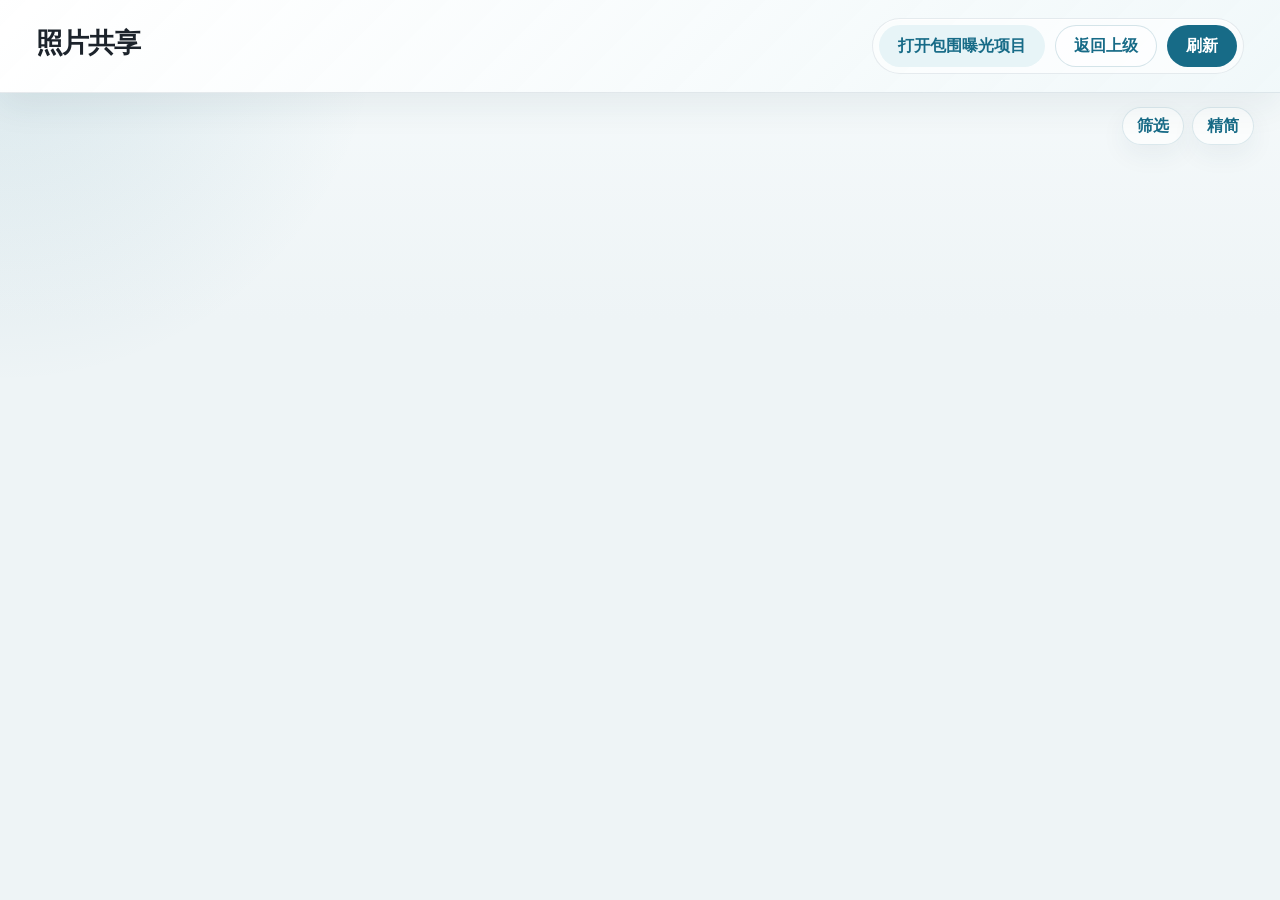
==== commit f5694960: "update" ====
--- a/static/index.html
+++ b/static/index.html
@@ -122,13 +122,15 @@
         </div>
         <div class="viewer-control-bar">
           <div class="viewer-actions">
-            <button id="zoomOutBtn" type="button">-</button>
             <button id="zoomResetBtn" type="button">100%</button>
-            <button id="zoomInBtn" type="button">+</button>
+            <div class="viewer-rating-picker">
+              <button id="viewerRatingBtn" type="button" aria-expanded="false" aria-controls="viewerRatingMenu">☆</button>
+              <div id="viewerRatingMenu" class="viewer-rating-menu" hidden></div>
+            </div>
+            <button id="rotateBtn" type="button">旋转</button>
             <button id="downloadBtn" type="button">下载</button>
             <button id="deleteBtn" class="danger" type="button">删除</button>
           </div>
-          <div class="viewer-rating" id="viewerRating"></div>
         </div>
         <div id="imageStage" class="image-stage">
           <img id="viewerImage" alt="" />
--- a/static/styles.css
+++ b/static/styles.css
@@ -132,7 +132,6 @@
 }
 
 .actions button:hover,
-.root-selector button:hover,
 #clearFiltersBtn:hover {
   transform: translateY(-1px);
 }
@@ -150,7 +149,35 @@
 main {
   width: 100%;
   margin: 0;
-  padding: 18px clamp(12px, 2vw, 28px) 40px;
+  padding: 14px clamp(12px, 2vw, 28px) 40px;
+}
+
+.browse-bar {
+  display: flex;
+  align-items: center;
+  justify-content: space-between;
+  gap: 14px;
+  margin-bottom: 12px;
+}
+
+.browse-actions {
+  display: flex;
+  flex: 0 0 auto;
+  gap: 8px;
+}
+
+.browse-actions button {
+  min-height: 38px;
+  padding: 0 14px;
+  border-color: rgba(23, 107, 135, 0.14);
+  background: rgba(255, 255, 255, 0.66);
+  color: var(--accent);
+  box-shadow: 0 10px 26px rgba(31, 63, 77, 0.06);
+}
+
+.browse-actions button.active {
+  background: var(--accent);
+  color: #fff;
 }
 
 .filters {
@@ -158,13 +185,17 @@
   flex-wrap: wrap;
   align-items: end;
   gap: 10px;
-  margin-bottom: 18px;
-  padding: 12px;
+  margin-bottom: 12px;
+  padding: 14px;
   border: 1px solid rgba(154, 174, 187, 0.24);
   border-radius: 18px;
   background: rgba(255, 255, 255, 0.84);
   box-shadow: var(--shadow-soft);
   backdrop-filter: blur(14px);
+}
+
+.filters[hidden] {
+  display: none;
 }
 
 .filters label {
@@ -239,15 +270,23 @@
   display: flex;
   flex-wrap: wrap;
   align-items: center;
-  gap: 8px;
-  margin-bottom: 18px;
+  min-width: 0;
+  gap: 6px;
   color: var(--muted);
 }
 
 .breadcrumb button {
-  border-color: var(--line);
-  background: #fff;
+  min-height: 34px;
+  border-color: rgba(154, 174, 187, 0.2);
+  background: rgba(255, 255, 255, 0.62);
   color: var(--text);
+  padding: 0 13px;
+  font-size: 14px;
+}
+
+.breadcrumb span {
+  color: rgba(100, 113, 128, 0.42);
+  font-weight: 700;
 }
 
 .grid {
@@ -963,8 +1002,6 @@
   display: flex;
   align-items: center;
   justify-content: center;
-  flex-wrap: nowrap;
-  gap: 8px;
   max-width: calc(100vw - 24px);
   padding: 7px;
   border: 1px solid rgba(236, 245, 247, 0.12);
@@ -1059,14 +1096,20 @@
 }
 
 .viewer-rating {
+  position: absolute;
+  left: 50%;
+  bottom: calc(max(16px, env(safe-area-inset-bottom)) + 58px);
+  z-index: 5;
   display: flex;
   justify-content: center;
-  max-width: 100%;
-  padding: 0;
+  max-width: calc(100vw - 24px);
+  padding: 7px;
+  border: 1px solid rgba(236, 245, 247, 0.12);
   border-radius: 999px;
-  background: transparent;
-  box-shadow: none;
-  backdrop-filter: none;
+  background: rgba(16, 23, 27, 0.38);
+  box-shadow: 0 16px 40px rgba(0, 0, 0, 0.22);
+  backdrop-filter: blur(20px) saturate(0.86);
+  transform: translateX(-50%);
 }
 
 .viewer-rating .rating {
@@ -1283,6 +1326,23 @@
     padding: 12px;
   }
 
+  .browse-bar {
+    align-items: stretch;
+    flex-direction: column;
+    gap: 8px;
+    margin-bottom: 10px;
+  }
+
+  .browse-actions {
+    align-self: flex-start;
+  }
+
+  .browse-actions button {
+    min-height: 36px;
+    padding: 0 12px;
+    font-size: 13px;
+  }
+
   .filters {
     display: grid;
     grid-template-columns: 1fr 1fr;
@@ -1290,6 +1350,10 @@
     margin-bottom: 12px;
     padding: 10px;
     border-radius: 16px;
+  }
+
+  .filters[hidden] {
+    display: none;
   }
 
   .filters label,
@@ -1315,7 +1379,6 @@
 
   .breadcrumb {
     gap: 6px;
-    margin-bottom: 12px;
     overflow-x: auto;
     flex-wrap: nowrap;
     scrollbar-width: none;
@@ -1448,8 +1511,7 @@
   }
 
   .viewer-control-bar {
-    justify-content: flex-start;
-    gap: 6px;
+    justify-content: center;
     overflow-x: auto;
     bottom: max(10px, env(safe-area-inset-bottom));
     max-width: calc(100vw - 16px);
@@ -1472,6 +1534,12 @@
     min-height: 38px;
     padding: 0 12px;
     font-size: 13px;
+  }
+
+  .viewer-rating {
+    bottom: calc(max(10px, env(safe-area-inset-bottom)) + 56px);
+    max-width: calc(100vw - 16px);
+    padding: 5px;
   }
 
   #closeBtn {
@@ -1513,6 +1581,34 @@
   }
 }
 
+@media (max-width: 520px) {
+  .viewer-control-bar,
+  .viewer-rating {
+    left: 50%;
+    width: max-content;
+  }
+
+  .viewer-control-bar {
+    bottom: max(10px, env(safe-area-inset-bottom));
+  }
+
+  .viewer-rating {
+    bottom: calc(max(10px, env(safe-area-inset-bottom)) + 54px);
+  }
+}
+
+@media (max-width: 360px) {
+  .viewer-actions button {
+    min-width: 40px;
+    padding: 0 10px;
+  }
+
+  #downloadBtn,
+  #deleteBtn {
+    min-width: 48px;
+  }
+}
+
 @media (max-width: 700px) and (pointer: coarse) {
   .topbar button {
     min-height: 38px;
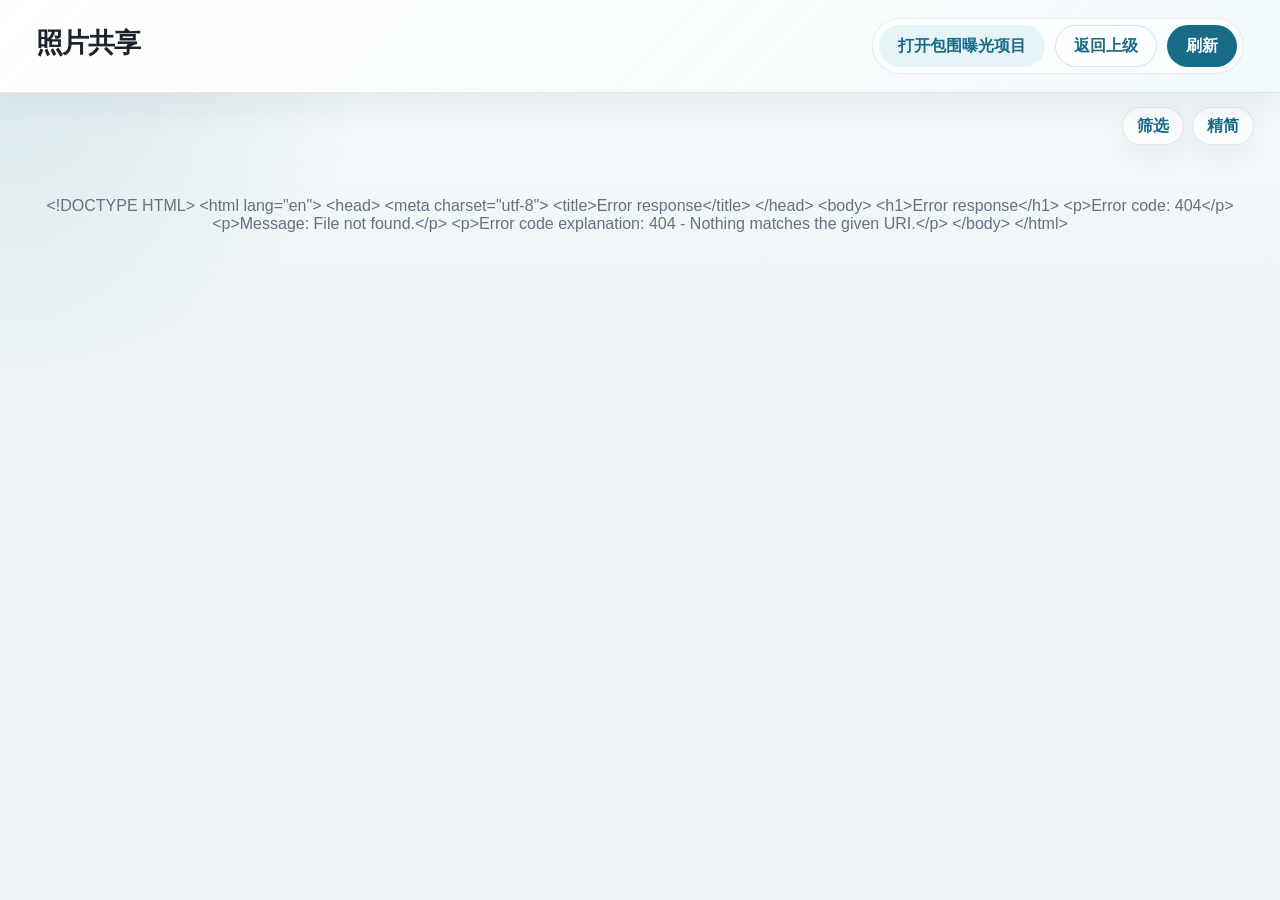
==== commit 1d8e82a2: "update" ====
--- a/static/index.html
+++ b/static/index.html
@@ -127,7 +127,8 @@
               <button id="viewerRatingBtn" type="button" aria-expanded="false" aria-controls="viewerRatingMenu">☆</button>
               <div id="viewerRatingMenu" class="viewer-rating-menu" hidden></div>
             </div>
-            <button id="rotateBtn" type="button">旋转</button>
+            <button id="livePhotoBtn" type="button" hidden>播放实况</button>
+            <button id="rotateBtn" class="icon-button" type="button" aria-label="顺时针旋转" title="顺时针旋转">↻</button>
             <button id="downloadBtn" type="button">下载</button>
             <button id="deleteBtn" class="danger" type="button">删除</button>
           </div>
--- a/static/styles.css
+++ b/static/styles.css
@@ -368,6 +368,12 @@
   font-size: 11px;
   font-weight: 700;
   letter-spacing: 0.04em;
+}
+
+.live-badge {
+  right: 10px;
+  left: auto;
+  background: rgba(188, 39, 36, 0.86);
 }
 
 .video-thumb {
@@ -958,9 +964,10 @@
   right: 0;
   z-index: 4;
   display: flex;
-  align-items: flex-start;
+  align-items: center;
   justify-content: flex-start;
   gap: 14px;
+  min-height: calc(58px + max(16px, env(safe-area-inset-top)));
   padding: max(16px, env(safe-area-inset-top)) max(16px, env(safe-area-inset-right)) 56px max(16px, env(safe-area-inset-left));
   background:
     linear-gradient(180deg, rgba(4, 9, 12, 0.58), rgba(4, 9, 12, 0.2) 58%, transparent),
@@ -970,7 +977,7 @@
 
 .viewer-toolbar button,
 .viewer-control-bar,
-.viewer-rating button,
+.viewer-rating-picker button,
 .page-btn {
   pointer-events: auto;
 }
@@ -980,7 +987,7 @@
   overflow: hidden;
   white-space: nowrap;
   text-overflow: ellipsis;
-  margin-top: 2px;
+  margin-top: 0;
   padding: 9px 14px;
   border: 1px solid rgba(236, 245, 247, 0.14);
   border-radius: 999px;
@@ -1039,6 +1046,13 @@
   backdrop-filter: none;
 }
 
+.viewer-actions .icon-button {
+  width: 46px;
+  padding: 0;
+  font-size: 20px;
+  line-height: 1;
+}
+
 .viewer-actions button:hover {
   background: rgba(238, 247, 249, 0.18);
 }
@@ -1053,11 +1067,58 @@
   background: rgba(178, 56, 49, 0.72);
 }
 
+.viewer-rating-picker {
+  position: relative;
+}
+
+#viewerRatingBtn {
+  min-width: 58px;
+}
+
+#viewerRatingBtn.active {
+  background: rgba(217, 146, 20, 0.22);
+  color: #ffd37a;
+}
+
+.viewer-rating-menu {
+  position: absolute;
+  left: 50%;
+  bottom: calc(100% + 10px);
+  display: grid;
+  gap: 5px;
+  min-width: 92px;
+  padding: 7px;
+  border: 1px solid rgba(236, 245, 247, 0.12);
+  border-radius: 18px;
+  background: rgba(16, 23, 27, 0.78);
+  box-shadow: 0 18px 44px rgba(0, 0, 0, 0.3);
+  backdrop-filter: blur(20px) saturate(0.86);
+  transform: translateX(-50%);
+}
+
+.viewer-rating-menu[hidden] {
+  display: none;
+}
+
+.viewer-rating-menu button {
+  justify-content: flex-start;
+  min-height: 34px;
+  width: 100%;
+  padding: 0 12px;
+  text-align: left;
+}
+
+.viewer-rating-menu button.active {
+  background: rgba(217, 146, 20, 0.22);
+  color: #ffd37a;
+}
+
 #closeBtn {
-  position: fixed;
-  top: max(18px, env(safe-area-inset-top));
-  right: max(18px, env(safe-area-inset-right));
-  z-index: 8;
+  position: relative;
+  z-index: 1;
+  flex: 0 0 auto;
+  margin-left: auto;
+  margin-right: 18px;
   min-width: 42px;
   width: 42px;
   min-height: 42px;
@@ -1093,44 +1154,6 @@
 #closeBtn:hover,
 #closeBtn:focus-visible {
   background: rgba(26, 36, 42, 0.62);
-}
-
-.viewer-rating {
-  position: absolute;
-  left: 50%;
-  bottom: calc(max(16px, env(safe-area-inset-bottom)) + 58px);
-  z-index: 5;
-  display: flex;
-  justify-content: center;
-  max-width: calc(100vw - 24px);
-  padding: 7px;
-  border: 1px solid rgba(236, 245, 247, 0.12);
-  border-radius: 999px;
-  background: rgba(16, 23, 27, 0.38);
-  box-shadow: 0 16px 40px rgba(0, 0, 0, 0.22);
-  backdrop-filter: blur(20px) saturate(0.86);
-  transform: translateX(-50%);
-}
-
-.viewer-rating .rating {
-  flex-wrap: nowrap;
-  margin-top: 0;
-  gap: clamp(1px, 1vw, 4px);
-  max-width: 100%;
-}
-
-.viewer-rating .rating-off {
-  min-height: clamp(30px, 8vw, 38px);
-  padding: 0 clamp(7px, 2.8vw, 12px);
-  background: rgba(238, 247, 249, 0.08);
-  color: rgba(245, 250, 251, 0.62);
-  font-size: clamp(10px, 3vw, 12px);
-}
-
-.viewer-rating .rating-off.active,
-.viewer-rating .rating-off:hover {
-  background: rgba(238, 247, 249, 0.18);
-  color: #fff;
 }
 
 .image-stage {
@@ -1507,6 +1530,7 @@
   }
 
   .viewer-toolbar {
+    min-height: calc(58px + max(10px, env(safe-area-inset-top)));
     padding: max(10px, env(safe-area-inset-top)) 10px 44px;
   }
 
@@ -1536,18 +1560,11 @@
     font-size: 13px;
   }
 
-  .viewer-rating {
-    bottom: calc(max(10px, env(safe-area-inset-bottom)) + 56px);
-    max-width: calc(100vw - 16px);
-    padding: 5px;
-  }
-
   #closeBtn {
-    top: max(10px, env(safe-area-inset-top));
-    right: max(10px, env(safe-area-inset-right));
-    min-width: 48px;
-    width: 48px;
-    min-height: 48px;
+    margin-right: 12px;
+    min-width: 42px;
+    width: 42px;
+    min-height: 42px;
   }
 
   .viewer-title {
@@ -1573,27 +1590,25 @@
     right: max(6px, env(safe-area-inset-right));
   }
 
-  .viewer-rating .star {
-    min-width: auto;
-    min-height: clamp(30px, 9vw, 42px);
-    font-size: clamp(21px, 7.6vw, 30px);
-    padding: 0 clamp(1px, 1vw, 4px);
-  }
 }
 
 @media (max-width: 520px) {
-  .viewer-control-bar,
-  .viewer-rating {
+  .viewer-control-bar {
     left: 50%;
     width: max-content;
-  }
-
+    bottom: max(10px, env(safe-area-inset-bottom));
+  }
+}
+
+@media (max-width: 460px) {
   .viewer-control-bar {
-    bottom: max(10px, env(safe-area-inset-bottom));
-  }
-
-  .viewer-rating {
-    bottom: calc(max(10px, env(safe-area-inset-bottom)) + 54px);
+    width: min(320px, calc(100vw - 16px));
+    border-radius: 24px;
+  }
+
+  .viewer-actions {
+    flex-wrap: wrap;
+    justify-content: center;
   }
 }
 
@@ -1646,19 +1661,4 @@
     max-width: calc(100vw - 10px);
   }
 
-  .viewer-rating .rating {
-    gap: 0;
-  }
-
-  .viewer-rating .rating-off {
-    min-height: 28px;
-    padding: 0 6px;
-    font-size: 10px;
-  }
-
-  .viewer-rating .star {
-    min-height: 30px;
-    font-size: 22px;
-    padding: 0 1px;
-  }
-}
+}
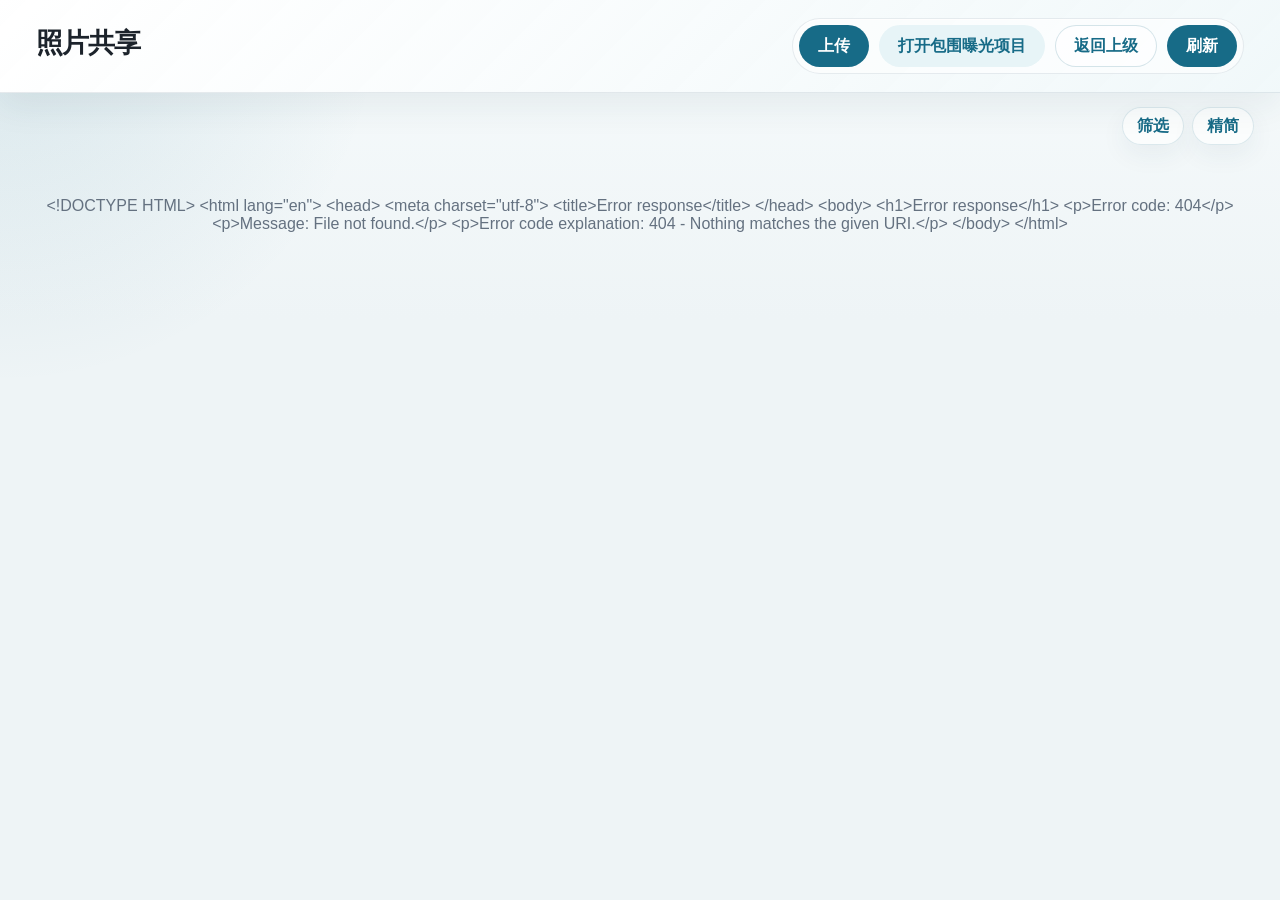
==== commit d14c971a: "fix" ====
--- a/static/index.html
+++ b/static/index.html
@@ -4,6 +4,10 @@
     <meta charset="utf-8" />
     <meta name="viewport" content="width=device-width, initial-scale=1" />
     <title>局域网照片共享</title>
+    <meta name="theme-color" content="#176b87" />
+    <meta name="apple-mobile-web-app-capable" content="yes" />
+    <meta name="apple-mobile-web-app-title" content="照片共享" />
+    <link rel="manifest" href="/static/manifest.webmanifest" />
     <link rel="stylesheet" href="/static/styles.css" />
   </head>
   <body>
@@ -12,6 +16,7 @@
         <h1>照片共享</h1>
       </div>
       <div class="actions">
+        <button id="openUploadBtn" type="button">上传</button>
         <button id="openBracketProjectBtn" class="ghost" type="button">打开包围曝光项目</button>
         <button id="backBtn" class="ghost" type="button">返回上级</button>
         <button id="refreshBtn" type="button">刷新</button>
@@ -153,6 +158,37 @@
       </form>
     </dialog>
 
+    <dialog id="uploadDialog" class="upload-dialog">
+      <form id="uploadForm" class="upload-panel">
+        <div class="upload-header">
+          <div>
+            <div class="upload-title">上传照片</div>
+            <div id="uploadRootLabel" class="upload-target"></div>
+          </div>
+          <button id="closeUploadBtn" class="ghost" type="button">关闭</button>
+        </div>
+        <label>
+          文件夹
+          <input id="uploadFolderInput" name="folder" type="text" autocomplete="off" placeholder="例如 2026-05-10" />
+        </label>
+        <label>
+          文件
+          <input
+            id="uploadFilesInput"
+            name="files"
+            type="file"
+            multiple
+            accept="image/*,video/*,.jpg,.jpeg,.heic,.heif,.mov,.m4v,.mp4"
+          />
+        </label>
+        <div id="uploadStatus" class="upload-status"></div>
+        <div class="upload-actions">
+          <button id="createUploadFolderBtn" class="ghost" type="button">新建文件夹</button>
+          <button id="submitUploadBtn" type="submit">开始上传</button>
+        </div>
+      </form>
+    </dialog>
+
     <script src="/static/js/state.js"></script>
     <script src="/static/js/api.js"></script>
     <script src="/static/js/ratings-ui.js"></script>
@@ -163,6 +199,8 @@
     <script src="/static/js/viewer-cache.js"></script>
     <script src="/static/js/viewer-zoom.js"></script>
     <script src="/static/js/viewer-actions.js"></script>
+    <script src="/static/js/uploads.js"></script>
+    <script src="/static/js/pwa.js"></script>
     <script src="/static/js/events.js"></script>
     <script src="/static/app.js"></script>
   </body>
--- a/static/styles.css
+++ b/static/styles.css
@@ -11,6 +11,8 @@
   --shadow-soft: 0 18px 50px rgba(17, 45, 58, 0.1);
   --danger: #b42318;
   --star: #d99214;
+  --viewer-mobile-bottom-clearance: 10px;
+  --viewer-mobile-top-clearance: 10px;
 }
 
 * {
@@ -215,6 +217,7 @@
 
 .filters select,
 .filters input,
+.upload-panel input,
 .filter-select {
   min-height: 42px;
   border: 1px solid rgba(154, 174, 187, 0.36);
@@ -232,6 +235,7 @@
 
 .filters select:focus,
 .filters input:focus,
+.upload-panel input:focus,
 .filter-select:focus {
   outline: 3px solid rgba(23, 107, 135, 0.14);
   border-color: rgba(23, 107, 135, 0.5);
@@ -264,6 +268,74 @@
   width: 18px;
   height: 18px;
   padding: 0;
+}
+
+.upload-dialog {
+  width: min(560px, calc(100vw - 28px));
+  border: 0;
+  border-radius: 10px;
+  padding: 0;
+  background: transparent;
+}
+
+.upload-dialog::backdrop {
+  background: rgba(7, 14, 18, 0.58);
+}
+
+.upload-panel {
+  display: grid;
+  gap: 16px;
+  padding: 20px;
+  border: 1px solid rgba(154, 174, 187, 0.24);
+  border-radius: 10px;
+  background: #fff;
+  box-shadow: 0 22px 70px rgba(15, 23, 42, 0.24);
+}
+
+.upload-header {
+  display: flex;
+  align-items: flex-start;
+  justify-content: space-between;
+  gap: 16px;
+}
+
+.upload-title {
+  font-size: 20px;
+  font-weight: 760;
+}
+
+.upload-target,
+.upload-status {
+  margin-top: 5px;
+  color: var(--muted);
+  font-size: 13px;
+  line-height: 1.45;
+  word-break: break-all;
+}
+
+.upload-panel label {
+  display: grid;
+  gap: 7px;
+  color: var(--muted);
+  font-size: 13px;
+}
+
+.upload-panel input[type="file"] {
+  padding: 8px 10px;
+}
+
+.upload-actions {
+  display: flex;
+  justify-content: flex-end;
+  gap: 10px;
+}
+
+.upload-status.success {
+  color: #147242;
+}
+
+.upload-status.error {
+  color: var(--danger);
 }
 
 .breadcrumb {
@@ -902,6 +974,12 @@
   touch-action: none;
 }
 
+@supports (height: 100dvh) {
+  .viewer {
+    height: 100dvh;
+  }
+}
+
 .viewer::backdrop {
   background: rgba(3, 7, 10, 0.72);
 }
@@ -911,6 +989,32 @@
   height: 100%;
   overflow: hidden;
   transition: opacity 220ms ease;
+}
+
+.viewer-toolbar,
+.viewer-control-bar,
+.page-btn {
+  transition:
+    opacity 180ms ease,
+    visibility 180ms ease,
+    transform 180ms ease,
+    background 150ms ease;
+}
+
+.viewer.controls-hidden .viewer-toolbar,
+.viewer.controls-hidden .viewer-control-bar,
+.viewer.controls-hidden .page-btn {
+  visibility: hidden;
+  opacity: 0;
+  pointer-events: none;
+}
+
+.viewer.controls-hidden .viewer-toolbar {
+  transform: translateY(-10px);
+}
+
+.viewer.controls-hidden .viewer-control-bar {
+  transform: translate(-50%, 10px);
 }
 
 .viewer.is-transitioning .viewer-shell {
@@ -1172,6 +1276,11 @@
   cursor: default;
 }
 
+.viewer-shell {
+  --viewer-content-top: 0px;
+  --viewer-content-bottom: 0px;
+}
+
 .image-stage.is-zoomed {
   cursor: grab;
 }
@@ -1183,7 +1292,7 @@
 #viewerImage {
   display: block;
   max-width: 100vw;
-  max-height: 100vh;
+  max-height: 100%;
   width: auto;
   height: auto;
   object-fit: contain;
@@ -1199,7 +1308,7 @@
 #viewerVideo {
   display: block;
   max-width: 100vw;
-  max-height: 100vh;
+  max-height: 100%;
   width: auto;
   height: auto;
   object-fit: contain;
@@ -1530,14 +1639,14 @@
   }
 
   .viewer-toolbar {
-    min-height: calc(58px + max(10px, env(safe-area-inset-top)));
-    padding: max(10px, env(safe-area-inset-top)) 10px 44px;
+    min-height: calc(58px + max(var(--viewer-mobile-top-clearance), env(safe-area-inset-top)));
+    padding: max(var(--viewer-mobile-top-clearance), env(safe-area-inset-top)) 10px 44px;
   }
 
   .viewer-control-bar {
     justify-content: center;
     overflow-x: auto;
-    bottom: max(10px, env(safe-area-inset-bottom));
+    bottom: max(var(--viewer-mobile-bottom-clearance), env(safe-area-inset-bottom));
     max-width: calc(100vw - 16px);
     padding: 5px;
     scrollbar-width: none;
@@ -1593,10 +1702,52 @@
 }
 
 @media (max-width: 520px) {
+  :root {
+    --viewer-mobile-bottom-clearance: 132px;
+    --viewer-mobile-top-clearance: 68px;
+  }
+
+  .viewer {
+    height: 100svh;
+  }
+
+  @supports (height: 100dvh) {
+    .viewer {
+      height: 100dvh;
+    }
+  }
+
+  .viewer-shell {
+    --viewer-content-top: 132px;
+    --viewer-content-bottom: 206px;
+  }
+
+  .viewer-toolbar {
+    padding-top: max(var(--viewer-mobile-top-clearance), env(safe-area-inset-top));
+  }
+
   .viewer-control-bar {
     left: 50%;
-    width: max-content;
-    bottom: max(10px, env(safe-area-inset-bottom));
+    width: calc(100vw - 20px);
+    bottom: max(var(--viewer-mobile-bottom-clearance), env(safe-area-inset-bottom));
+  }
+
+  .image-stage {
+    height: calc(100% - var(--viewer-content-top) - var(--viewer-content-bottom));
+    margin-top: var(--viewer-content-top);
+    margin-bottom: var(--viewer-content-bottom);
+  }
+}
+
+@media (pointer: coarse) and (max-height: 760px) {
+  :root {
+    --viewer-mobile-bottom-clearance: 116px;
+    --viewer-mobile-top-clearance: 58px;
+  }
+
+  .viewer-shell {
+    --viewer-content-top: 116px;
+    --viewer-content-bottom: 190px;
   }
 }
 
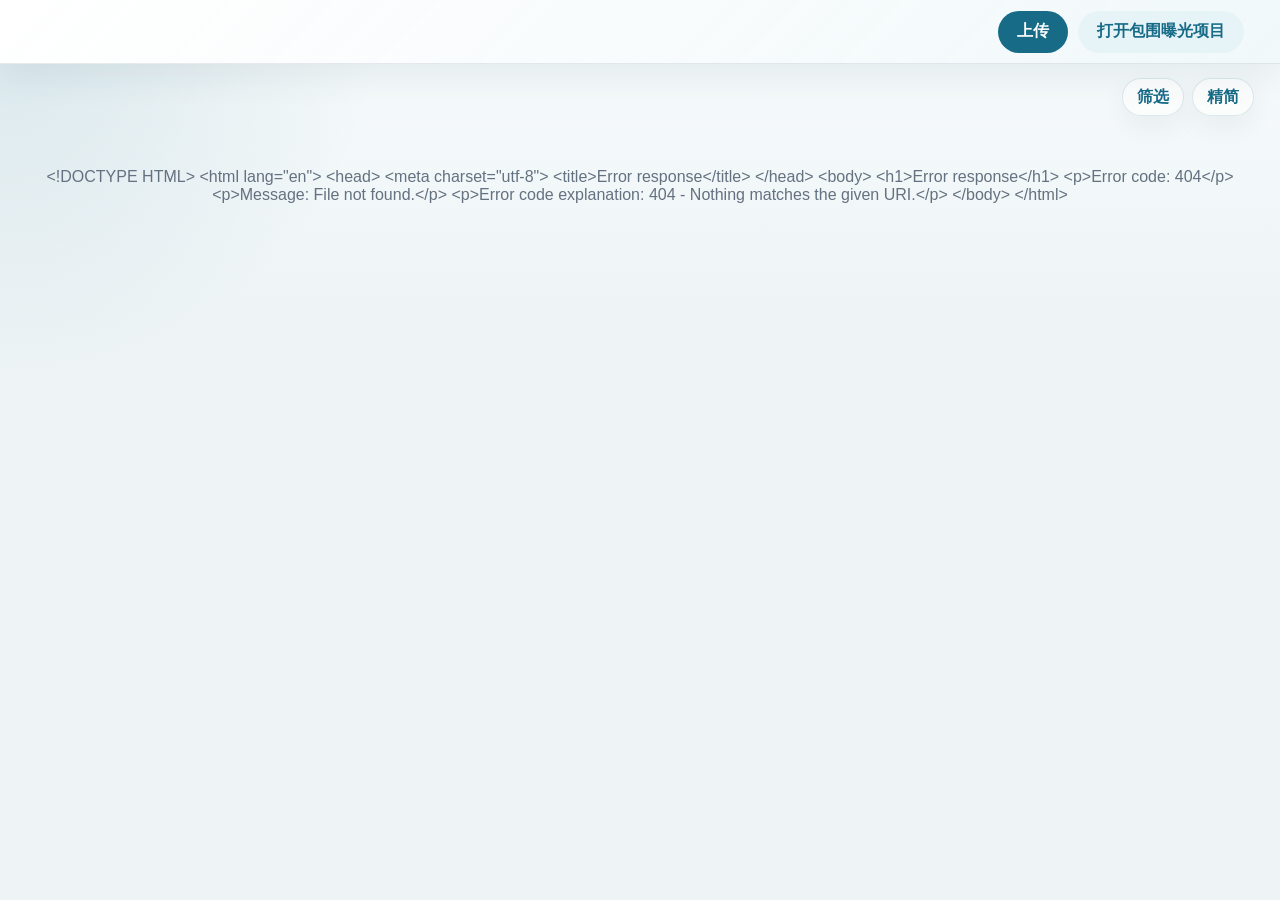
==== commit ea90c70f: "fix" ====
--- a/static/index.html
+++ b/static/index.html
@@ -12,14 +12,9 @@
   </head>
   <body>
     <header class="topbar">
-      <div>
-        <h1>照片共享</h1>
-      </div>
       <div class="actions">
         <button id="openUploadBtn" type="button">上传</button>
         <button id="openBracketProjectBtn" class="ghost" type="button">打开包围曝光项目</button>
-        <button id="backBtn" class="ghost" type="button">返回上级</button>
-        <button id="refreshBtn" type="button">刷新</button>
       </div>
     </header>
 
@@ -171,6 +166,10 @@
           文件夹
           <input id="uploadFolderInput" name="folder" type="text" autocomplete="off" placeholder="例如 2026-05-10" />
         </label>
+        <label id="uploadPasswordLabel" hidden>
+          上传密码
+          <input id="uploadPasswordInput" name="password" type="password" autocomplete="current-password" />
+        </label>
         <label>
           文件
           <input
--- a/static/styles.css
+++ b/static/styles.css
@@ -67,10 +67,10 @@
   z-index: 5;
   display: flex;
   align-items: center;
-  justify-content: space-between;
+  justify-content: flex-end;
   gap: clamp(16px, 3vw, 40px);
-  min-height: 92px;
-  padding: 18px clamp(18px, 2.8vw, 40px);
+  min-height: 64px;
+  padding: 10px clamp(18px, 2.8vw, 40px);
   border-bottom: 1px solid rgba(140, 161, 174, 0.22);
   background:
     linear-gradient(135deg, rgba(255, 255, 255, 0.92), rgba(238, 247, 249, 0.82)),
@@ -126,11 +126,11 @@
 
 .actions {
   flex: 0 0 auto;
-  padding: 6px;
-  border: 1px solid rgba(140, 161, 174, 0.2);
-  border-radius: 999px;
-  background: rgba(255, 255, 255, 0.58);
-  box-shadow: inset 0 1px 0 rgba(255, 255, 255, 0.78);
+  padding: 0;
+  border: 0;
+  border-radius: 0;
+  background: transparent;
+  box-shadow: none;
 }
 
 .actions button:hover,
@@ -636,6 +636,35 @@
   margin-top: 40px;
   color: var(--muted);
   text-align: center;
+}
+
+.empty.loading {
+  display: flex;
+  align-items: center;
+  justify-content: center;
+  gap: 12px;
+  min-height: 180px;
+}
+
+.inline-spinner {
+  position: static;
+  display: inline-block;
+  flex: 0 0 auto;
+  transform: none;
+}
+
+@keyframes spin-inline {
+  from {
+    transform: rotate(0deg);
+  }
+
+  to {
+    transform: rotate(360deg);
+  }
+}
+
+.inline-spinner {
+  animation-name: spin-inline;
 }
 
 .scroll-top-btn {
@@ -1002,11 +1031,14 @@
 }
 
 .viewer.controls-hidden .viewer-toolbar,
-.viewer.controls-hidden .viewer-control-bar,
-.viewer.controls-hidden .page-btn {
+.viewer.controls-hidden .viewer-control-bar {
   visibility: hidden;
   opacity: 0;
   pointer-events: none;
+}
+
+.viewer.controls-hidden .page-btn {
+  opacity: 0;
 }
 
 .viewer.controls-hidden .viewer-toolbar {
@@ -1073,9 +1105,7 @@
   gap: 14px;
   min-height: calc(58px + max(16px, env(safe-area-inset-top)));
   padding: max(16px, env(safe-area-inset-top)) max(16px, env(safe-area-inset-right)) 56px max(16px, env(safe-area-inset-left));
-  background:
-    linear-gradient(180deg, rgba(4, 9, 12, 0.58), rgba(4, 9, 12, 0.2) 58%, transparent),
-    radial-gradient(circle at 50% 0, rgba(238, 247, 249, 0.1), transparent 42vw);
+  background: transparent;
   pointer-events: none;
 }
 
@@ -1426,11 +1456,6 @@
     padding: max(10px, env(safe-area-inset-top)) 12px 10px;
   }
 
-  h1 {
-    margin-bottom: 0;
-    font-size: 22px;
-  }
-
   .subtle,
   .root-selector,
   #openBracketProjectBtn {
@@ -1440,7 +1465,6 @@
   .actions {
     align-self: center;
     gap: 6px;
-    padding: 4px;
     border-radius: 16px;
   }
 
@@ -1448,10 +1472,6 @@
     min-height: 38px;
     padding: 0 12px;
     font-size: 13px;
-  }
-
-  #backBtn {
-    background: rgba(255, 255, 255, 0.72);
   }
 
   main {
@@ -1718,8 +1738,8 @@
   }
 
   .viewer-shell {
-    --viewer-content-top: 132px;
-    --viewer-content-bottom: 206px;
+    --viewer-content-top: 0px;
+    --viewer-content-bottom: 0px;
   }
 
   .viewer-toolbar {
@@ -1733,9 +1753,8 @@
   }
 
   .image-stage {
-    height: calc(100% - var(--viewer-content-top) - var(--viewer-content-bottom));
-    margin-top: var(--viewer-content-top);
-    margin-bottom: var(--viewer-content-bottom);
+    height: 100%;
+    margin: 0;
   }
 }
 
@@ -1746,8 +1765,8 @@
   }
 
   .viewer-shell {
-    --viewer-content-top: 116px;
-    --viewer-content-bottom: 190px;
+    --viewer-content-top: 0px;
+    --viewer-content-bottom: 0px;
   }
 }
 
@@ -1795,11 +1814,6 @@
 }
 
 @media (max-width: 380px) {
-  h1 {
-    max-width: 5em;
-    white-space: nowrap;
-  }
-
   .actions {
     gap: 4px;
   }
